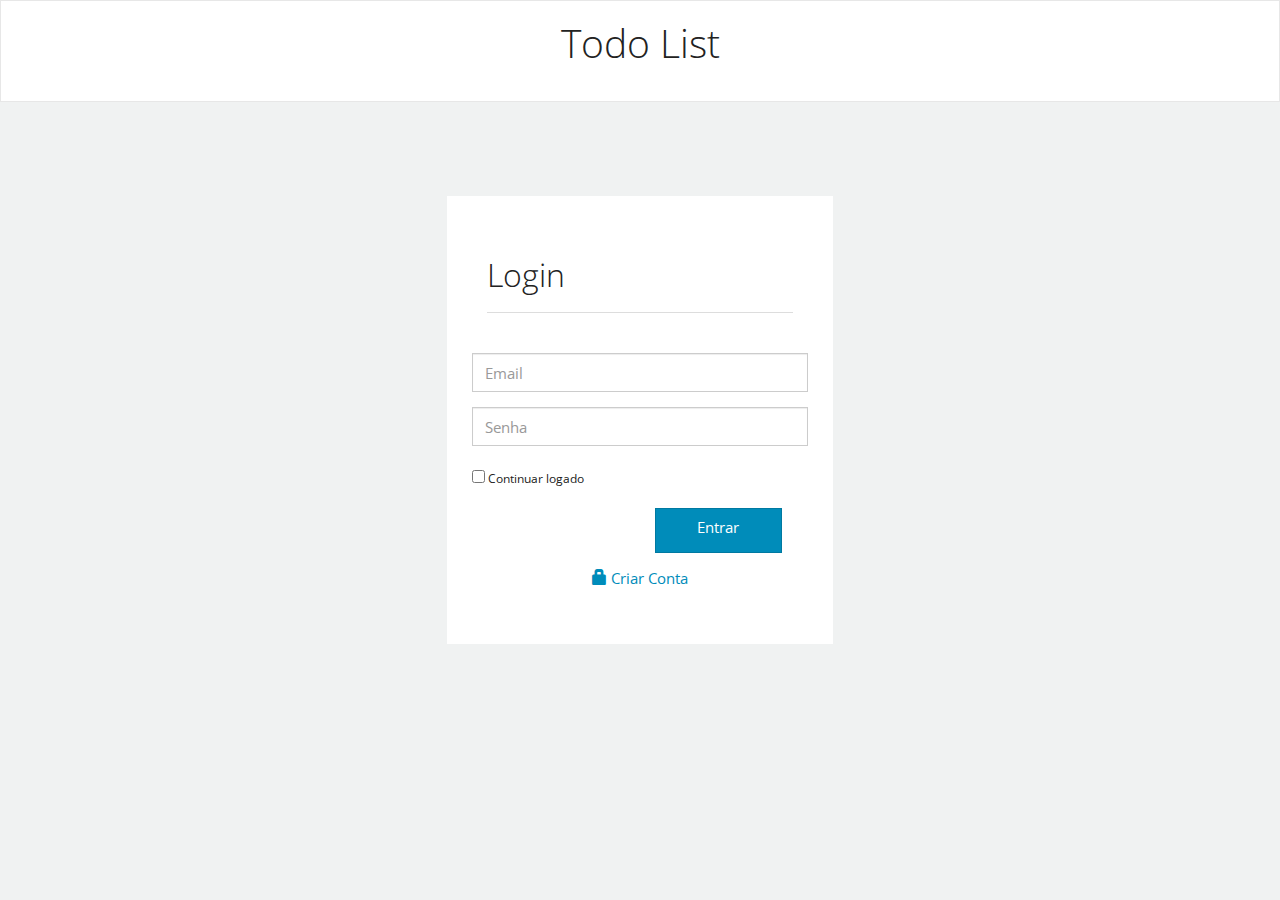
==== index.html @ 6148d464 "criado controllers, services, layots" ====
<!DOCTYPE html>
<html lang="pt-BR" ng-app="appLogin">
<head>
	<meta charset="UTF-8">
	<title>Todo List</title>
	<link rel="stylesheet" href="vendor/bootstrap/css/bootstrap.min.css">
	<link rel="stylesheet" href="vendor/bootstrap/css/yeti.min.css">
	<link rel="stylesheet" href="vendor/bootstrap/css/font-awesome.min.css">
	<link rel="stylesheet" href="resource/css/style.css">
	<link href="//maxcdn.bootstrapcdn.com/font-awesome/4.2.0/css/font-awesome.min.css" rel="stylesheet">
</head>
<body>
	<div class="navbar">
		
	  		<h1>Todo List </h1>
		
	</div>

	<div class="panel-body">
		<ng-view> </ng-view>
	</div>
	
	
	<script src="vendor/angular/angular.min.js"></script>
	<script src="vendor/angular/angular-route.min.js"></script>
	<script src="vendor/jquery-1.11.1.min.js"></script>
	<script src="vendor/bootstrap/js/bootstrap.min.js"></script>
	<script src="appLogin.js"></script>
	<script src="controller/loginCtrl.js"></script>
	<script src="controller/novoUsuarioCtrl.js"></script>
	<script src="controller/listaCtrl.js"></script>
	<script src="controller/cadastroListaCtrl.js"></script>
</body>
</html>
---- vendor/bootstrap/css/yeti.min.css ----
@import url("//fonts.googleapis.com/css?family=Open+Sans:300italic,400italic,700italic,400,300,700");/*!
 * bootswatch v3.3.1+2
 * Homepage: http://bootswatch.com
 * Copyright 2012-2014 Thomas Park
 * Licensed under MIT
 * Based on Bootstrap
*//*! normalize.css v3.0.2 | MIT License | git.io/normalize */html{font-family:sans-serif;-ms-text-size-adjust:100%;-webkit-text-size-adjust:100%}body{margin:0}article,aside,details,figcaption,figure,footer,header,hgroup,main,menu,nav,section,summary{display:block}audio,canvas,progress,video{display:inline-block;vertical-align:baseline}audio:not([controls]){display:none;height:0}[hidden],template{display:none}a{background-color:transparent}a:active,a:hover{outline:0}abbr[title]{border-bottom:1px dotted}b,strong{font-weight:bold}dfn{font-style:italic}h1{font-size:2em;margin:0.67em 0}mark{background:#ff0;color:#000}small{font-size:80%}sub,sup{font-size:75%;line-height:0;position:relative;vertical-align:baseline}sup{top:-0.5em}sub{bottom:-0.25em}img{border:0}svg:not(:root){overflow:hidden}figure{margin:1em 40px}hr{-moz-box-sizing:content-box;-webkit-box-sizing:content-box;box-sizing:content-box;height:0}pre{overflow:auto}code,kbd,pre,samp{font-family:monospace, monospace;font-size:1em}button,input,optgroup,select,textarea{color:inherit;font:inherit;margin:0}button{overflow:visible}button,select{text-transform:none}button,html input[type="button"],input[type="reset"],input[type="submit"]{-webkit-appearance:button;cursor:pointer}button[disabled],html input[disabled]{cursor:default}button::-moz-focus-inner,input::-moz-focus-inner{border:0;padding:0}input{line-height:normal}input[type="checkbox"],input[type="radio"]{-webkit-box-sizing:border-box;-moz-box-sizing:border-box;box-sizing:border-box;padding:0}input[type="number"]::-webkit-inner-spin-button,input[type="number"]::-webkit-outer-spin-button{height:auto}input[type="search"]{-webkit-appearance:textfield;-moz-box-sizing:content-box;-webkit-box-sizing:content-box;box-sizing:content-box}input[type="search"]::-webkit-search-cancel-button,input[type="search"]::-webkit-search-decoration{-webkit-appearance:none}fieldset{border:1px solid #c0c0c0;margin:0 2px;padding:0.35em 0.625em 0.75em}legend{border:0;padding:0}textarea{overflow:auto}optgroup{font-weight:bold}table{border-collapse:collapse;border-spacing:0}td,th{padding:0}/*! Source: https://github.com/h5bp/html5-boilerplate/blob/master/src/css/main.css */@media print{*,*:before,*:after{background:transparent !important;color:#000 !important;-webkit-box-shadow:none !important;box-shadow:none !important;text-shadow:none !important}a,a:visited{text-decoration:underline}a[href]:after{content:" (" attr(href) ")"}abbr[title]:after{content:" (" attr(title) ")"}a[href^="#"]:after,a[href^="javascript:"]:after{content:""}pre,blockquote{border:1px solid #999;page-break-inside:avoid}thead{display:table-header-group}tr,img{page-break-inside:avoid}img{max-width:100% !important}p,h2,h3{orphans:3;widows:3}h2,h3{page-break-after:avoid}select{background:#fff !important}.navbar{display:none}.btn>.caret,.dropup>.btn>.caret{border-top-color:#000 !important}.label{border:1px solid #000}.table{border-collapse:collapse !important}.table td,.table th{background-color:#fff !important}.table-bordered th,.table-bordered td{border:1px solid #ddd !important}}@font-face{font-family:'Glyphicons Halflings';src:url('../fonts/glyphicons-halflings-regular.eot');src:url('../fonts/glyphicons-halflings-regular.eot?#iefix') format('embedded-opentype'),url('../fonts/glyphicons-halflings-regular.woff') format('woff'),url('../fonts/glyphicons-halflings-regular.ttf') format('truetype'),url('../fonts/glyphicons-halflings-regular.svg#glyphicons_halflingsregular') format('svg')}.glyphicon{position:relative;top:1px;display:inline-block;font-family:'Glyphicons Halflings';font-style:normal;font-weight:normal;line-height:1;-webkit-font-smoothing:antialiased;-moz-osx-font-smoothing:grayscale}.glyphicon-asterisk:before{content:"\2a"}.glyphicon-plus:before{content:"\2b"}.glyphicon-euro:before,.glyphicon-eur:before{content:"\20ac"}.glyphicon-minus:before{content:"\2212"}.glyphicon-cloud:before{content:"\2601"}.glyphicon-envelope:before{content:"\2709"}.glyphicon-pencil:before{content:"\270f"}.glyphicon-glass:before{content:"\e001"}.glyphicon-music:before{content:"\e002"}.glyphicon-search:before{content:"\e003"}.glyphicon-heart:before{content:"\e005"}.glyphicon-star:before{content:"\e006"}.glyphicon-star-empty:before{content:"\e007"}.glyphicon-user:before{content:"\e008"}.glyphicon-film:before{content:"\e009"}.glyphicon-th-large:before{content:"\e010"}.glyphicon-th:before{content:"\e011"}.glyphicon-th-list:before{content:"\e012"}.glyphicon-ok:before{content:"\e013"}.glyphicon-remove:before{content:"\e014"}.glyphicon-zoom-in:before{content:"\e015"}.glyphicon-zoom-out:before{content:"\e016"}.glyphicon-off:before{content:"\e017"}.glyphicon-signal:before{content:"\e018"}.glyphicon-cog:before{content:"\e019"}.glyphicon-trash:before{content:"\e020"}.glyphicon-home:before{content:"\e021"}.glyphicon-file:before{content:"\e022"}.glyphicon-time:before{content:"\e023"}.glyphicon-road:before{content:"\e024"}.glyphicon-download-alt:before{content:"\e025"}.glyphicon-download:before{content:"\e026"}.glyphicon-upload:before{content:"\e027"}.glyphicon-inbox:before{content:"\e028"}.glyphicon-play-circle:before{content:"\e029"}.glyphicon-repeat:before{content:"\e030"}.glyphicon-refresh:before{content:"\e031"}.glyphicon-list-alt:before{content:"\e032"}.glyphicon-lock:before{content:"\e033"}.glyphicon-flag:before{content:"\e034"}.glyphicon-headphones:before{content:"\e035"}.glyphicon-volume-off:before{content:"\e036"}.glyphicon-volume-down:before{content:"\e037"}.glyphicon-volume-up:before{content:"\e038"}.glyphicon-qrcode:before{content:"\e039"}.glyphicon-barcode:before{content:"\e040"}.glyphicon-tag:before{content:"\e041"}.glyphicon-tags:before{content:"\e042"}.glyphicon-book:before{content:"\e043"}.glyphicon-bookmark:before{content:"\e044"}.glyphicon-print:before{content:"\e045"}.glyphicon-camera:before{content:"\e046"}.glyphicon-font:before{content:"\e047"}.glyphicon-bold:before{content:"\e048"}.glyphicon-italic:before{content:"\e049"}.glyphicon-text-height:before{content:"\e050"}.glyphicon-text-width:before{content:"\e051"}.glyphicon-align-left:before{content:"\e052"}.glyphicon-align-center:before{content:"\e053"}.glyphicon-align-right:before{content:"\e054"}.glyphicon-align-justify:before{content:"\e055"}.glyphicon-list:before{content:"\e056"}.glyphicon-indent-left:before{content:"\e057"}.glyphicon-indent-right:before{content:"\e058"}.glyphicon-facetime-video:before{content:"\e059"}.glyphicon-picture:before{content:"\e060"}.glyphicon-map-marker:before{content:"\e062"}.glyphicon-adjust:before{content:"\e063"}.glyphicon-tint:before{content:"\e064"}.glyphicon-edit:before{content:"\e065"}.glyphicon-share:before{content:"\e066"}.glyphicon-check:before{content:"\e067"}.glyphicon-move:before{content:"\e068"}.glyphicon-step-backward:before{content:"\e069"}.glyphicon-fast-backward:before{content:"\e070"}.glyphicon-backward:before{content:"\e071"}.glyphicon-play:before{content:"\e072"}.glyphicon-pause:before{content:"\e073"}.glyphicon-stop:before{content:"\e074"}.glyphicon-forward:before{content:"\e075"}.glyphicon-fast-forward:before{content:"\e076"}.glyphicon-step-forward:before{content:"\e077"}.glyphicon-eject:before{content:"\e078"}.glyphicon-chevron-left:before{content:"\e079"}.glyphicon-chevron-right:before{content:"\e080"}.glyphicon-plus-sign:before{content:"\e081"}.glyphicon-minus-sign:before{content:"\e082"}.glyphicon-remove-sign:before{content:"\e083"}.glyphicon-ok-sign:before{content:"\e084"}.glyphicon-question-sign:before{content:"\e085"}.glyphicon-info-sign:before{content:"\e086"}.glyphicon-screenshot:before{content:"\e087"}.glyphicon-remove-circle:before{content:"\e088"}.glyphicon-ok-circle:before{content:"\e089"}.glyphicon-ban-circle:before{content:"\e090"}.glyphicon-arrow-left:before{content:"\e091"}.glyphicon-arrow-right:before{content:"\e092"}.glyphicon-arrow-up:before{content:"\e093"}.glyphicon-arrow-down:before{content:"\e094"}.glyphicon-share-alt:before{content:"\e095"}.glyphicon-resize-full:before{content:"\e096"}.glyphicon-resize-small:before{content:"\e097"}.glyphicon-exclamation-sign:before{content:"\e101"}.glyphicon-gift:before{content:"\e102"}.glyphicon-leaf:before{content:"\e103"}.glyphicon-fire:before{content:"\e104"}.glyphicon-eye-open:before{content:"\e105"}.glyphicon-eye-close:before{content:"\e106"}.glyphicon-warning-sign:before{content:"\e107"}.glyphicon-plane:before{content:"\e108"}.glyphicon-calendar:before{content:"\e109"}.glyphicon-random:before{content:"\e110"}.glyphicon-comment:before{content:"\e111"}.glyphicon-magnet:before{content:"\e112"}.glyphicon-chevron-up:before{content:"\e113"}.glyphicon-chevron-down:before{content:"\e114"}.glyphicon-retweet:before{content:"\e115"}.glyphicon-shopping-cart:before{content:"\e116"}.glyphicon-folder-close:before{content:"\e117"}.glyphicon-folder-open:before{content:"\e118"}.glyphicon-resize-vertical:before{content:"\e119"}.glyphicon-resize-horizontal:before{content:"\e120"}.glyphicon-hdd:before{content:"\e121"}.glyphicon-bullhorn:before{content:"\e122"}.glyphicon-bell:before{content:"\e123"}.glyphicon-certificate:before{content:"\e124"}.glyphicon-thumbs-up:before{content:"\e125"}.glyphicon-thumbs-down:before{content:"\e126"}.glyphicon-hand-right:before{content:"\e127"}.glyphicon-hand-left:before{content:"\e128"}.glyphicon-hand-up:before{content:"\e129"}.glyphicon-hand-down:before{content:"\e130"}.glyphicon-circle-arrow-right:before{content:"\e131"}.glyphicon-circle-arrow-left:before{content:"\e132"}.glyphicon-circle-arrow-up:before{content:"\e133"}.glyphicon-circle-arrow-down:before{content:"\e134"}.glyphicon-globe:before{content:"\e135"}.glyphicon-wrench:before{content:"\e136"}.glyphicon-tasks:before{content:"\e137"}.glyphicon-filter:before{content:"\e138"}.glyphicon-briefcase:before{content:"\e139"}.glyphicon-fullscreen:before{content:"\e140"}.glyphicon-dashboard:before{content:"\e141"}.glyphicon-paperclip:before{content:"\e142"}.glyphicon-heart-empty:before{content:"\e143"}.glyphicon-link:before{content:"\e144"}.glyphicon-phone:before{content:"\e145"}.glyphicon-pushpin:before{content:"\e146"}.glyphicon-usd:before{content:"\e148"}.glyphicon-gbp:before{content:"\e149"}.glyphicon-sort:before{content:"\e150"}.glyphicon-sort-by-alphabet:before{content:"\e151"}.glyphicon-sort-by-alphabet-alt:before{content:"\e152"}.glyphicon-sort-by-order:before{content:"\e153"}.glyphicon-sort-by-order-alt:before{content:"\e154"}.glyphicon-sort-by-attributes:before{content:"\e155"}.glyphicon-sort-by-attributes-alt:before{content:"\e156"}.glyphicon-unchecked:before{content:"\e157"}.glyphicon-expand:before{content:"\e158"}.glyphicon-collapse-down:before{content:"\e159"}.glyphicon-collapse-up:before{content:"\e160"}.glyphicon-log-in:before{content:"\e161"}.glyphicon-flash:before{content:"\e162"}.glyphicon-log-out:before{content:"\e163"}.glyphicon-new-window:before{content:"\e164"}.glyphicon-record:before{content:"\e165"}.glyphicon-save:before{content:"\e166"}.glyphicon-open:before{content:"\e167"}.glyphicon-saved:before{content:"\e168"}.glyphicon-import:before{content:"\e169"}.glyphicon-export:before{content:"\e170"}.glyphicon-send:before{content:"\e171"}.glyphicon-floppy-disk:before{content:"\e172"}.glyphicon-floppy-saved:before{content:"\e173"}.glyphicon-floppy-remove:before{content:"\e174"}.glyphicon-floppy-save:before{content:"\e175"}.glyphicon-floppy-open:before{content:"\e176"}.glyphicon-credit-card:before{content:"\e177"}.glyphicon-transfer:before{content:"\e178"}.glyphicon-cutlery:before{content:"\e179"}.glyphicon-header:before{content:"\e180"}.glyphicon-compressed:before{content:"\e181"}.glyphicon-earphone:before{content:"\e182"}.glyphicon-phone-alt:before{content:"\e183"}.glyphicon-tower:before{content:"\e184"}.glyphicon-stats:before{content:"\e185"}.glyphicon-sd-video:before{content:"\e186"}.glyphicon-hd-video:before{content:"\e187"}.glyphicon-subtitles:before{content:"\e188"}.glyphicon-sound-stereo:before{content:"\e189"}.glyphicon-sound-dolby:before{content:"\e190"}.glyphicon-sound-5-1:before{content:"\e191"}.glyphicon-sound-6-1:before{content:"\e192"}.glyphicon-sound-7-1:before{content:"\e193"}.glyphicon-copyright-mark:before{content:"\e194"}.glyphicon-registration-mark:before{content:"\e195"}.glyphicon-cloud-download:before{content:"\e197"}.glyphicon-cloud-upload:before{content:"\e198"}.glyphicon-tree-conifer:before{content:"\e199"}.glyphicon-tree-deciduous:before{content:"\e200"}*{-webkit-box-sizing:border-box;-moz-box-sizing:border-box;box-sizing:border-box}*:before,*:after{-webkit-box-sizing:border-box;-moz-box-sizing:border-box;box-sizing:border-box}html{font-size:10px;-webkit-tap-highlight-color:rgba(0,0,0,0)}body{font-family:"Open Sans","Helvetica Neue",Helvetica,Arial,sans-serif;font-size:15px;line-height:1.4;color:#222222;background-color:#ffffff}input,button,select,textarea{font-family:inherit;font-size:inherit;line-height:inherit}a{color:#008cba;text-decoration:none}a:hover,a:focus{color:#00526e;text-decoration:underline}a:focus{outline:thin dotted;outline:5px auto -webkit-focus-ring-color;outline-offset:-2px}figure{margin:0}img{vertical-align:middle}.img-responsive,.thumbnail>img,.thumbnail a>img,.carousel-inner>.item>img,.carousel-inner>.item>a>img{display:block;max-width:100%;height:auto}.img-rounded{border-radius:0}.img-thumbnail{padding:4px;line-height:1.4;background-color:#ffffff;border:1px solid #dddddd;border-radius:0;-webkit-transition:all .2s ease-in-out;-o-transition:all .2s ease-in-out;transition:all .2s ease-in-out;display:inline-block;max-width:100%;height:auto}.img-circle{border-radius:50%}hr{margin-top:21px;margin-bottom:21px;border:0;border-top:1px solid #dddddd}.sr-only{position:absolute;width:1px;height:1px;margin:-1px;padding:0;overflow:hidden;clip:rect(0, 0, 0, 0);border:0}.sr-only-focusable:active,.sr-only-focusable:focus{position:static;width:auto;height:auto;margin:0;overflow:visible;clip:auto}h1,h2,h3,h4,h5,h6,.h1,.h2,.h3,.h4,.h5,.h6{font-family:"Open Sans","Helvetica Neue",Helvetica,Arial,sans-serif;font-weight:300;line-height:1.1;color:inherit}h1 small,h2 small,h3 small,h4 small,h5 small,h6 small,.h1 small,.h2 small,.h3 small,.h4 small,.h5 small,.h6 small,h1 .small,h2 .small,h3 .small,h4 .small,h5 .small,h6 .small,.h1 .small,.h2 .small,.h3 .small,.h4 .small,.h5 .small,.h6 .small{font-weight:normal;line-height:1;color:#999999}h1,.h1,h2,.h2,h3,.h3{margin-top:21px;margin-bottom:10.5px}h1 small,.h1 small,h2 small,.h2 small,h3 small,.h3 small,h1 .small,.h1 .small,h2 .small,.h2 .small,h3 .small,.h3 .small{font-size:65%}h4,.h4,h5,.h5,h6,.h6{margin-top:10.5px;margin-bottom:10.5px}h4 small,.h4 small,h5 small,.h5 small,h6 small,.h6 small,h4 .small,.h4 .small,h5 .small,.h5 .small,h6 .small,.h6 .small{font-size:75%}h1,.h1{font-size:39px}h2,.h2{font-size:32px}h3,.h3{font-size:26px}h4,.h4{font-size:19px}h5,.h5{font-size:15px}h6,.h6{font-size:13px}p{margin:0 0 10.5px}.lead{margin-bottom:21px;font-size:17px;font-weight:300;line-height:1.4}@media (min-width:768px){.lead{font-size:22.5px}}small,.small{font-size:80%}mark,.mark{background-color:#fcf8e3;padding:.2em}.text-left{text-align:left}.text-right{text-align:right}.text-center{text-align:center}.text-justify{text-align:justify}.text-nowrap{white-space:nowrap}.text-lowercase{text-transform:lowercase}.text-uppercase{text-transform:uppercase}.text-capitalize{text-transform:capitalize}.text-muted{color:#999999}.text-primary{color:#008cba}a.text-primary:hover{color:#006687}.text-success{color:#43ac6a}a.text-success:hover{color:#358753}.text-info{color:#5bc0de}a.text-info:hover{color:#31b0d5}.text-warning{color:#e99002}a.text-warning:hover{color:#b67102}.text-danger{color:#f04124}a.text-danger:hover{color:#d32a0e}.bg-primary{color:#fff;background-color:#008cba}a.bg-primary:hover{background-color:#006687}.bg-success{background-color:#dff0d8}a.bg-success:hover{background-color:#c1e2b3}.bg-info{background-color:#d9edf7}a.bg-info:hover{background-color:#afd9ee}.bg-warning{background-color:#fcf8e3}a.bg-warning:hover{background-color:#f7ecb5}.bg-danger{background-color:#f2dede}a.bg-danger:hover{background-color:#e4b9b9}.page-header{padding-bottom:9.5px;margin:42px 0 21px;border-bottom:1px solid #dddddd}ul,ol{margin-top:0;margin-bottom:10.5px}ul ul,ol ul,ul ol,ol ol{margin-bottom:0}.list-unstyled{padding-left:0;list-style:none}.list-inline{padding-left:0;list-style:none;margin-left:-5px}.list-inline>li{display:inline-block;padding-left:5px;padding-right:5px}dl{margin-top:0;margin-bottom:21px}dt,dd{line-height:1.4}dt{font-weight:bold}dd{margin-left:0}@media (min-width:768px){.dl-horizontal dt{float:left;width:160px;clear:left;text-align:right;overflow:hidden;text-overflow:ellipsis;white-space:nowrap}.dl-horizontal dd{margin-left:180px}}abbr[title],abbr[data-original-title]{cursor:help;border-bottom:1px dotted #999999}.initialism{font-size:90%;text-transform:uppercase}blockquote{padding:10.5px 21px;margin:0 0 21px;font-size:18.75px;border-left:5px solid #dddddd}blockquote p:last-child,blockquote ul:last-child,blockquote ol:last-child{margin-bottom:0}blockquote footer,blockquote small,blockquote .small{display:block;font-size:80%;line-height:1.4;color:#6f6f6f}blockquote footer:before,blockquote small:before,blockquote .small:before{content:'\2014 \00A0'}.blockquote-reverse,blockquote.pull-right{padding-right:15px;padding-left:0;border-right:5px solid #dddddd;border-left:0;text-align:right}.blockquote-reverse footer:before,blockquote.pull-right footer:before,.blockquote-reverse small:before,blockquote.pull-right small:before,.blockquote-reverse .small:before,blockquote.pull-right .small:before{content:''}.blockquote-reverse footer:after,blockquote.pull-right footer:after,.blockquote-reverse small:after,blockquote.pull-right small:after,.blockquote-reverse .small:after,blockquote.pull-right .small:after{content:'\00A0 \2014'}address{margin-bottom:21px;font-style:normal;line-height:1.4}code,kbd,pre,samp{font-family:Menlo,Monaco,Consolas,"Courier New",monospace}code{padding:2px 4px;font-size:90%;color:#c7254e;background-color:#f9f2f4;border-radius:0}kbd{padding:2px 4px;font-size:90%;color:#ffffff;background-color:#333333;border-radius:0;-webkit-box-shadow:inset 0 -1px 0 rgba(0,0,0,0.25);box-shadow:inset 0 -1px 0 rgba(0,0,0,0.25)}kbd kbd{padding:0;font-size:100%;font-weight:bold;-webkit-box-shadow:none;box-shadow:none}pre{display:block;padding:10px;margin:0 0 10.5px;font-size:14px;line-height:1.4;word-break:break-all;word-wrap:break-word;color:#333333;background-color:#f5f5f5;border:1px solid #cccccc;border-radius:0}pre code{padding:0;font-size:inherit;color:inherit;white-space:pre-wrap;background-color:transparent;border-radius:0}.pre-scrollable{max-height:340px;overflow-y:scroll}.container{margin-right:auto;margin-left:auto;padding-left:15px;padding-right:15px}@media (min-width:768px){.container{width:750px}}@media (min-width:992px){.container{width:970px}}@media (min-width:1200px){.container{width:1170px}}.container-fluid{margin-right:auto;margin-left:auto;padding-left:15px;padding-right:15px}.row{margin-left:-15px;margin-right:-15px}.col-xs-1,.col-sm-1,.col-md-1,.col-lg-1,.col-xs-2,.col-sm-2,.col-md-2,.col-lg-2,.col-xs-3,.col-sm-3,.col-md-3,.col-lg-3,.col-xs-4,.col-sm-4,.col-md-4,.col-lg-4,.col-xs-5,.col-sm-5,.col-md-5,.col-lg-5,.col-xs-6,.col-sm-6,.col-md-6,.col-lg-6,.col-xs-7,.col-sm-7,.col-md-7,.col-lg-7,.col-xs-8,.col-sm-8,.col-md-8,.col-lg-8,.col-xs-9,.col-sm-9,.col-md-9,.col-lg-9,.col-xs-10,.col-sm-10,.col-md-10,.col-lg-10,.col-xs-11,.col-sm-11,.col-md-11,.col-lg-11,.col-xs-12,.col-sm-12,.col-md-12,.col-lg-12{position:relative;min-height:1px;padding-left:15px;padding-right:15px}.col-xs-1,.col-xs-2,.col-xs-3,.col-xs-4,.col-xs-5,.col-xs-6,.col-xs-7,.col-xs-8,.col-xs-9,.col-xs-10,.col-xs-11,.col-xs-12{float:left}.col-xs-12{width:100%}.col-xs-11{width:91.66666667%}.col-xs-10{width:83.33333333%}.col-xs-9{width:75%}.col-xs-8{width:66.66666667%}.col-xs-7{width:58.33333333%}.col-xs-6{width:50%}.col-xs-5{width:41.66666667%}.col-xs-4{width:33.33333333%}.col-xs-3{width:25%}.col-xs-2{width:16.66666667%}.col-xs-1{width:8.33333333%}.col-xs-pull-12{right:100%}.col-xs-pull-11{right:91.66666667%}.col-xs-pull-10{right:83.33333333%}.col-xs-pull-9{right:75%}.col-xs-pull-8{right:66.66666667%}.col-xs-pull-7{right:58.33333333%}.col-xs-pull-6{right:50%}.col-xs-pull-5{right:41.66666667%}.col-xs-pull-4{right:33.33333333%}.col-xs-pull-3{right:25%}.col-xs-pull-2{right:16.66666667%}.col-xs-pull-1{right:8.33333333%}.col-xs-pull-0{right:auto}.col-xs-push-12{left:100%}.col-xs-push-11{left:91.66666667%}.col-xs-push-10{left:83.33333333%}.col-xs-push-9{left:75%}.col-xs-push-8{left:66.66666667%}.col-xs-push-7{left:58.33333333%}.col-xs-push-6{left:50%}.col-xs-push-5{left:41.66666667%}.col-xs-push-4{left:33.33333333%}.col-xs-push-3{left:25%}.col-xs-push-2{left:16.66666667%}.col-xs-push-1{left:8.33333333%}.col-xs-push-0{left:auto}.col-xs-offset-12{margin-left:100%}.col-xs-offset-11{margin-left:91.66666667%}.col-xs-offset-10{margin-left:83.33333333%}.col-xs-offset-9{margin-left:75%}.col-xs-offset-8{margin-left:66.66666667%}.col-xs-offset-7{margin-left:58.33333333%}.col-xs-offset-6{margin-left:50%}.col-xs-offset-5{margin-left:41.66666667%}.col-xs-offset-4{margin-left:33.33333333%}.col-xs-offset-3{margin-left:25%}.col-xs-offset-2{margin-left:16.66666667%}.col-xs-offset-1{margin-left:8.33333333%}.col-xs-offset-0{margin-left:0%}@media (min-width:768px){.col-sm-1,.col-sm-2,.col-sm-3,.col-sm-4,.col-sm-5,.col-sm-6,.col-sm-7,.col-sm-8,.col-sm-9,.col-sm-10,.col-sm-11,.col-sm-12{float:left}.col-sm-12{width:100%}.col-sm-11{width:91.66666667%}.col-sm-10{width:83.33333333%}.col-sm-9{width:75%}.col-sm-8{width:66.66666667%}.col-sm-7{width:58.33333333%}.col-sm-6{width:50%}.col-sm-5{width:41.66666667%}.col-sm-4{width:33.33333333%}.col-sm-3{width:25%}.col-sm-2{width:16.66666667%}.col-sm-1{width:8.33333333%}.col-sm-pull-12{right:100%}.col-sm-pull-11{right:91.66666667%}.col-sm-pull-10{right:83.33333333%}.col-sm-pull-9{right:75%}.col-sm-pull-8{right:66.66666667%}.col-sm-pull-7{right:58.33333333%}.col-sm-pull-6{right:50%}.col-sm-pull-5{right:41.66666667%}.col-sm-pull-4{right:33.33333333%}.col-sm-pull-3{right:25%}.col-sm-pull-2{right:16.66666667%}.col-sm-pull-1{right:8.33333333%}.col-sm-pull-0{right:auto}.col-sm-push-12{left:100%}.col-sm-push-11{left:91.66666667%}.col-sm-push-10{left:83.33333333%}.col-sm-push-9{left:75%}.col-sm-push-8{left:66.66666667%}.col-sm-push-7{left:58.33333333%}.col-sm-push-6{left:50%}.col-sm-push-5{left:41.66666667%}.col-sm-push-4{left:33.33333333%}.col-sm-push-3{left:25%}.col-sm-push-2{left:16.66666667%}.col-sm-push-1{left:8.33333333%}.col-sm-push-0{left:auto}.col-sm-offset-12{margin-left:100%}.col-sm-offset-11{margin-left:91.66666667%}.col-sm-offset-10{margin-left:83.33333333%}.col-sm-offset-9{margin-left:75%}.col-sm-offset-8{margin-left:66.66666667%}.col-sm-offset-7{margin-left:58.33333333%}.col-sm-offset-6{margin-left:50%}.col-sm-offset-5{margin-left:41.66666667%}.col-sm-offset-4{margin-left:33.33333333%}.col-sm-offset-3{margin-left:25%}.col-sm-offset-2{margin-left:16.66666667%}.col-sm-offset-1{margin-left:8.33333333%}.col-sm-offset-0{margin-left:0%}}@media (min-width:992px){.col-md-1,.col-md-2,.col-md-3,.col-md-4,.col-md-5,.col-md-6,.col-md-7,.col-md-8,.col-md-9,.col-md-10,.col-md-11,.col-md-12{float:left}.col-md-12{width:100%}.col-md-11{width:91.66666667%}.col-md-10{width:83.33333333%}.col-md-9{width:75%}.col-md-8{width:66.66666667%}.col-md-7{width:58.33333333%}.col-md-6{width:50%}.col-md-5{width:41.66666667%}.col-md-4{width:33.33333333%}.col-md-3{width:25%}.col-md-2{width:16.66666667%}.col-md-1{width:8.33333333%}.col-md-pull-12{right:100%}.col-md-pull-11{right:91.66666667%}.col-md-pull-10{right:83.33333333%}.col-md-pull-9{right:75%}.col-md-pull-8{right:66.66666667%}.col-md-pull-7{right:58.33333333%}.col-md-pull-6{right:50%}.col-md-pull-5{right:41.66666667%}.col-md-pull-4{right:33.33333333%}.col-md-pull-3{right:25%}.col-md-pull-2{right:16.66666667%}.col-md-pull-1{right:8.33333333%}.col-md-pull-0{right:auto}.col-md-push-12{left:100%}.col-md-push-11{left:91.66666667%}.col-md-push-10{left:83.33333333%}.col-md-push-9{left:75%}.col-md-push-8{left:66.66666667%}.col-md-push-7{left:58.33333333%}.col-md-push-6{left:50%}.col-md-push-5{left:41.66666667%}.col-md-push-4{left:33.33333333%}.col-md-push-3{left:25%}.col-md-push-2{left:16.66666667%}.col-md-push-1{left:8.33333333%}.col-md-push-0{left:auto}.col-md-offset-12{margin-left:100%}.col-md-offset-11{margin-left:91.66666667%}.col-md-offset-10{margin-left:83.33333333%}.col-md-offset-9{margin-left:75%}.col-md-offset-8{margin-left:66.66666667%}.col-md-offset-7{margin-left:58.33333333%}.col-md-offset-6{margin-left:50%}.col-md-offset-5{margin-left:41.66666667%}.col-md-offset-4{margin-left:33.33333333%}.col-md-offset-3{margin-left:25%}.col-md-offset-2{margin-left:16.66666667%}.col-md-offset-1{margin-left:8.33333333%}.col-md-offset-0{margin-left:0%}}@media (min-width:1200px){.col-lg-1,.col-lg-2,.col-lg-3,.col-lg-4,.col-lg-5,.col-lg-6,.col-lg-7,.col-lg-8,.col-lg-9,.col-lg-10,.col-lg-11,.col-lg-12{float:left}.col-lg-12{width:100%}.col-lg-11{width:91.66666667%}.col-lg-10{width:83.33333333%}.col-lg-9{width:75%}.col-lg-8{width:66.66666667%}.col-lg-7{width:58.33333333%}.col-lg-6{width:50%}.col-lg-5{width:41.66666667%}.col-lg-4{width:33.33333333%}.col-lg-3{width:25%}.col-lg-2{width:16.66666667%}.col-lg-1{width:8.33333333%}.col-lg-pull-12{right:100%}.col-lg-pull-11{right:91.66666667%}.col-lg-pull-10{right:83.33333333%}.col-lg-pull-9{right:75%}.col-lg-pull-8{right:66.66666667%}.col-lg-pull-7{right:58.33333333%}.col-lg-pull-6{right:50%}.col-lg-pull-5{right:41.66666667%}.col-lg-pull-4{right:33.33333333%}.col-lg-pull-3{right:25%}.col-lg-pull-2{right:16.66666667%}.col-lg-pull-1{right:8.33333333%}.col-lg-pull-0{right:auto}.col-lg-push-12{left:100%}.col-lg-push-11{left:91.66666667%}.col-lg-push-10{left:83.33333333%}.col-lg-push-9{left:75%}.col-lg-push-8{left:66.66666667%}.col-lg-push-7{left:58.33333333%}.col-lg-push-6{left:50%}.col-lg-push-5{left:41.66666667%}.col-lg-push-4{left:33.33333333%}.col-lg-push-3{left:25%}.col-lg-push-2{left:16.66666667%}.col-lg-push-1{left:8.33333333%}.col-lg-push-0{left:auto}.col-lg-offset-12{margin-left:100%}.col-lg-offset-11{margin-left:91.66666667%}.col-lg-offset-10{margin-left:83.33333333%}.col-lg-offset-9{margin-left:75%}.col-lg-offset-8{margin-left:66.66666667%}.col-lg-offset-7{margin-left:58.33333333%}.col-lg-offset-6{margin-left:50%}.col-lg-offset-5{margin-left:41.66666667%}.col-lg-offset-4{margin-left:33.33333333%}.col-lg-offset-3{margin-left:25%}.col-lg-offset-2{margin-left:16.66666667%}.col-lg-offset-1{margin-left:8.33333333%}.col-lg-offset-0{margin-left:0%}}table{background-color:transparent}caption{padding-top:8px;padding-bottom:8px;color:#999999;text-align:left}th{text-align:left}.table{width:100%;max-width:100%;margin-bottom:21px}.table>thead>tr>th,.table>tbody>tr>th,.table>tfoot>tr>th,.table>thead>tr>td,.table>tbody>tr>td,.table>tfoot>tr>td{padding:8px;line-height:1.4;vertical-align:top;border-top:1px solid #dddddd}.table>thead>tr>th{vertical-align:bottom;border-bottom:2px solid #dddddd}.table>caption+thead>tr:first-child>th,.table>colgroup+thead>tr:first-child>th,.table>thead:first-child>tr:first-child>th,.table>caption+thead>tr:first-child>td,.table>colgroup+thead>tr:first-child>td,.table>thead:first-child>tr:first-child>td{border-top:0}.table>tbody+tbody{border-top:2px solid #dddddd}.table .table{background-color:#ffffff}.table-condensed>thead>tr>th,.table-condensed>tbody>tr>th,.table-condensed>tfoot>tr>th,.table-condensed>thead>tr>td,.table-condensed>tbody>tr>td,.table-condensed>tfoot>tr>td{padding:5px}.table-bordered{border:1px solid #dddddd}.table-bordered>thead>tr>th,.table-bordered>tbody>tr>th,.table-bordered>tfoot>tr>th,.table-bordered>thead>tr>td,.table-bordered>tbody>tr>td,.table-bordered>tfoot>tr>td{border:1px solid #dddddd}.table-bordered>thead>tr>th,.table-bordered>thead>tr>td{border-bottom-width:2px}.table-striped>tbody>tr:nth-child(odd){background-color:#f9f9f9}.table-hover>tbody>tr:hover{background-color:#f5f5f5}table col[class*="col-"]{position:static;float:none;display:table-column}table td[class*="col-"],table th[class*="col-"]{position:static;float:none;display:table-cell}.table>thead>tr>td.active,.table>tbody>tr>td.active,.table>tfoot>tr>td.active,.table>thead>tr>th.active,.table>tbody>tr>th.active,.table>tfoot>tr>th.active,.table>thead>tr.active>td,.table>tbody>tr.active>td,.table>tfoot>tr.active>td,.table>thead>tr.active>th,.table>tbody>tr.active>th,.table>tfoot>tr.active>th{background-color:#f5f5f5}.table-hover>tbody>tr>td.active:hover,.table-hover>tbody>tr>th.active:hover,.table-hover>tbody>tr.active:hover>td,.table-hover>tbody>tr:hover>.active,.table-hover>tbody>tr.active:hover>th{background-color:#e8e8e8}.table>thead>tr>td.success,.table>tbody>tr>td.success,.table>tfoot>tr>td.success,.table>thead>tr>th.success,.table>tbody>tr>th.success,.table>tfoot>tr>th.success,.table>thead>tr.success>td,.table>tbody>tr.success>td,.table>tfoot>tr.success>td,.table>thead>tr.success>th,.table>tbody>tr.success>th,.table>tfoot>tr.success>th{background-color:#dff0d8}.table-hover>tbody>tr>td.success:hover,.table-hover>tbody>tr>th.success:hover,.table-hover>tbody>tr.success:hover>td,.table-hover>tbody>tr:hover>.success,.table-hover>tbody>tr.success:hover>th{background-color:#d0e9c6}.table>thead>tr>td.info,.table>tbody>tr>td.info,.table>tfoot>tr>td.info,.table>thead>tr>th.info,.table>tbody>tr>th.info,.table>tfoot>tr>th.info,.table>thead>tr.info>td,.table>tbody>tr.info>td,.table>tfoot>tr.info>td,.table>thead>tr.info>th,.table>tbody>tr.info>th,.table>tfoot>tr.info>th{background-color:#d9edf7}.table-hover>tbody>tr>td.info:hover,.table-hover>tbody>tr>th.info:hover,.table-hover>tbody>tr.info:hover>td,.table-hover>tbody>tr:hover>.info,.table-hover>tbody>tr.info:hover>th{background-color:#c4e3f3}.table>thead>tr>td.warning,.table>tbody>tr>td.warning,.table>tfoot>tr>td.warning,.table>thead>tr>th.warning,.table>tbody>tr>th.warning,.table>tfoot>tr>th.warning,.table>thead>tr.warning>td,.table>tbody>tr.warning>td,.table>tfoot>tr.warning>td,.table>thead>tr.warning>th,.table>tbody>tr.warning>th,.table>tfoot>tr.warning>th{background-color:#fcf8e3}.table-hover>tbody>tr>td.warning:hover,.table-hover>tbody>tr>th.warning:hover,.table-hover>tbody>tr.warning:hover>td,.table-hover>tbody>tr:hover>.warning,.table-hover>tbody>tr.warning:hover>th{background-color:#faf2cc}.table>thead>tr>td.danger,.table>tbody>tr>td.danger,.table>tfoot>tr>td.danger,.table>thead>tr>th.danger,.table>tbody>tr>th.danger,.table>tfoot>tr>th.danger,.table>thead>tr.danger>td,.table>tbody>tr.danger>td,.table>tfoot>tr.danger>td,.table>thead>tr.danger>th,.table>tbody>tr.danger>th,.table>tfoot>tr.danger>th{background-color:#f2dede}.table-hover>tbody>tr>td.danger:hover,.table-hover>tbody>tr>th.danger:hover,.table-hover>tbody>tr.danger:hover>td,.table-hover>tbody>tr:hover>.danger,.table-hover>tbody>tr.danger:hover>th{background-color:#ebcccc}.table-responsive{overflow-x:auto;min-height:0.01%}@media screen and (max-width:767px){.table-responsive{width:100%;margin-bottom:15.75px;overflow-y:hidden;-ms-overflow-style:-ms-autohiding-scrollbar;border:1px solid #dddddd}.table-responsive>.table{margin-bottom:0}.table-responsive>.table>thead>tr>th,.table-responsive>.table>tbody>tr>th,.table-responsive>.table>tfoot>tr>th,.table-responsive>.table>thead>tr>td,.table-responsive>.table>tbody>tr>td,.table-responsive>.table>tfoot>tr>td{white-space:nowrap}.table-responsive>.table-bordered{border:0}.table-responsive>.table-bordered>thead>tr>th:first-child,.table-responsive>.table-bordered>tbody>tr>th:first-child,.table-responsive>.table-bordered>tfoot>tr>th:first-child,.table-responsive>.table-bordered>thead>tr>td:first-child,.table-responsive>.table-bordered>tbody>tr>td:first-child,.table-responsive>.table-bordered>tfoot>tr>td:first-child{border-left:0}.table-responsive>.table-bordered>thead>tr>th:last-child,.table-responsive>.table-bordered>tbody>tr>th:last-child,.table-responsive>.table-bordered>tfoot>tr>th:last-child,.table-responsive>.table-bordered>thead>tr>td:last-child,.table-responsive>.table-bordered>tbody>tr>td:last-child,.table-responsive>.table-bordered>tfoot>tr>td:last-child{border-right:0}.table-responsive>.table-bordered>tbody>tr:last-child>th,.table-responsive>.table-bordered>tfoot>tr:last-child>th,.table-responsive>.table-bordered>tbody>tr:last-child>td,.table-responsive>.table-bordered>tfoot>tr:last-child>td{border-bottom:0}}fieldset{padding:0;margin:0;border:0;min-width:0}legend{display:block;width:100%;padding:0;margin-bottom:21px;font-size:22.5px;line-height:inherit;color:#333333;border:0;border-bottom:1px solid #e5e5e5}label{display:inline-block;max-width:100%;margin-bottom:5px;font-weight:bold}input[type="search"]{-webkit-box-sizing:border-box;-moz-box-sizing:border-box;box-sizing:border-box}input[type="radio"],input[type="checkbox"]{margin:4px 0 0;margin-top:1px \9;line-height:normal}input[type="file"]{display:block}input[type="range"]{display:block;width:100%}select[multiple],select[size]{height:auto}input[type="file"]:focus,input[type="radio"]:focus,input[type="checkbox"]:focus{outline:thin dotted;outline:5px auto -webkit-focus-ring-color;outline-offset:-2px}output{display:block;padding-top:9px;font-size:15px;line-height:1.4;color:#6f6f6f}.form-control{display:block;width:100%;height:39px;padding:8px 12px;font-size:15px;line-height:1.4;color:#6f6f6f;background-color:#ffffff;background-image:none;border:1px solid #cccccc;border-radius:0;-webkit-box-shadow:inset 0 1px 1px rgba(0,0,0,0.075);box-shadow:inset 0 1px 1px rgba(0,0,0,0.075);-webkit-transition:border-color ease-in-out .15s,-webkit-box-shadow ease-in-out .15s;-o-transition:border-color ease-in-out .15s,box-shadow ease-in-out .15s;transition:border-color ease-in-out .15s,box-shadow ease-in-out .15s}.form-control:focus{border-color:#66afe9;outline:0;-webkit-box-shadow:inset 0 1px 1px rgba(0,0,0,0.075),0 0 8px rgba(102,175,233,0.6);box-shadow:inset 0 1px 1px rgba(0,0,0,0.075),0 0 8px rgba(102,175,233,0.6)}.form-control::-moz-placeholder{color:#999999;opacity:1}.form-control:-ms-input-placeholder{color:#999999}.form-control::-webkit-input-placeholder{color:#999999}.form-control[disabled],.form-control[readonly],fieldset[disabled] .form-control{cursor:not-allowed;background-color:#eeeeee;opacity:1}textarea.form-control{height:auto}input[type="search"]{-webkit-appearance:none}@media screen and (-webkit-min-device-pixel-ratio:0){input[type="date"],input[type="time"],input[type="datetime-local"],input[type="month"]{line-height:39px}input[type="date"].input-sm,input[type="time"].input-sm,input[type="datetime-local"].input-sm,input[type="month"].input-sm{line-height:36px}input[type="date"].input-lg,input[type="time"].input-lg,input[type="datetime-local"].input-lg,input[type="month"].input-lg{line-height:60px}}.form-group{margin-bottom:15px}.radio,.checkbox{position:relative;display:block;margin-top:10px;margin-bottom:10px}.radio label,.checkbox label{min-height:21px;padding-left:20px;margin-bottom:0;font-weight:normal;cursor:pointer}.radio input[type="radio"],.radio-inline input[type="radio"],.checkbox input[type="checkbox"],.checkbox-inline input[type="checkbox"]{position:absolute;margin-left:-20px;margin-top:4px \9}.radio+.radio,.checkbox+.checkbox{margin-top:-5px}.radio-inline,.checkbox-inline{display:inline-block;padding-left:20px;margin-bottom:0;vertical-align:middle;font-weight:normal;cursor:pointer}.radio-inline+.radio-inline,.checkbox-inline+.checkbox-inline{margin-top:0;margin-left:10px}input[type="radio"][disabled],input[type="checkbox"][disabled],input[type="radio"].disabled,input[type="checkbox"].disabled,fieldset[disabled] input[type="radio"],fieldset[disabled] input[type="checkbox"]{cursor:not-allowed}.radio-inline.disabled,.checkbox-inline.disabled,fieldset[disabled] .radio-inline,fieldset[disabled] .checkbox-inline{cursor:not-allowed}.radio.disabled label,.checkbox.disabled label,fieldset[disabled] .radio label,fieldset[disabled] .checkbox label{cursor:not-allowed}.form-control-static{padding-top:9px;padding-bottom:9px;margin-bottom:0}.form-control-static.input-lg,.form-control-static.input-sm{padding-left:0;padding-right:0}.input-sm,.form-group-sm .form-control{height:36px;padding:8px 12px;font-size:12px;line-height:1.5;border-radius:0}select.input-sm,select.form-group-sm .form-control{height:36px;line-height:36px}textarea.input-sm,textarea.form-group-sm .form-control,select[multiple].input-sm,select[multiple].form-group-sm .form-control{height:auto}.input-lg,.form-group-lg .form-control{height:60px;padding:16px 20px;font-size:19px;line-height:1.33;border-radius:0}select.input-lg,select.form-group-lg .form-control{height:60px;line-height:60px}textarea.input-lg,textarea.form-group-lg .form-control,select[multiple].input-lg,select[multiple].form-group-lg .form-control{height:auto}.has-feedback{position:relative}.has-feedback .form-control{padding-right:48.75px}.form-control-feedback{position:absolute;top:0;right:0;z-index:2;display:block;width:39px;height:39px;line-height:39px;text-align:center;pointer-events:none}.input-lg+.form-control-feedback{width:60px;height:60px;line-height:60px}.input-sm+.form-control-feedback{width:36px;height:36px;line-height:36px}.has-success .help-block,.has-success .control-label,.has-success .radio,.has-success .checkbox,.has-success .radio-inline,.has-success .checkbox-inline,.has-success.radio label,.has-success.checkbox label,.has-success.radio-inline label,.has-success.checkbox-inline label{color:#43ac6a}.has-success .form-control{border-color:#43ac6a;-webkit-box-shadow:inset 0 1px 1px rgba(0,0,0,0.075);box-shadow:inset 0 1px 1px rgba(0,0,0,0.075)}.has-success .form-control:focus{border-color:#358753;-webkit-box-shadow:inset 0 1px 1px rgba(0,0,0,0.075),0 0 6px #85d0a1;box-shadow:inset 0 1px 1px rgba(0,0,0,0.075),0 0 6px #85d0a1}.has-success .input-group-addon{color:#43ac6a;border-color:#43ac6a;background-color:#dff0d8}.has-success .form-control-feedback{color:#43ac6a}.has-warning .help-block,.has-warning .control-label,.has-warning .radio,.has-warning .checkbox,.has-warning .radio-inline,.has-warning .checkbox-inline,.has-warning.radio label,.has-warning.checkbox label,.has-warning.radio-inline label,.has-warning.checkbox-inline label{color:#e99002}.has-warning .form-control{border-color:#e99002;-webkit-box-shadow:inset 0 1px 1px rgba(0,0,0,0.075);box-shadow:inset 0 1px 1px rgba(0,0,0,0.075)}.has-warning .form-control:focus{border-color:#b67102;-webkit-box-shadow:inset 0 1px 1px rgba(0,0,0,0.075),0 0 6px #febc53;box-shadow:inset 0 1px 1px rgba(0,0,0,0.075),0 0 6px #febc53}.has-warning .input-group-addon{color:#e99002;border-color:#e99002;background-color:#fcf8e3}.has-warning .form-control-feedback{color:#e99002}.has-error .help-block,.has-error .control-label,.has-error .radio,.has-error .checkbox,.has-error .radio-inline,.has-error .checkbox-inline,.has-error.radio label,.has-error.checkbox label,.has-error.radio-inline label,.has-error.checkbox-inline label{color:#f04124}.has-error .form-control{border-color:#f04124;-webkit-box-shadow:inset 0 1px 1px rgba(0,0,0,0.075);box-shadow:inset 0 1px 1px rgba(0,0,0,0.075)}.has-error .form-control:focus{border-color:#d32a0e;-webkit-box-shadow:inset 0 1px 1px rgba(0,0,0,0.075),0 0 6px #f79483;box-shadow:inset 0 1px 1px rgba(0,0,0,0.075),0 0 6px #f79483}.has-error .input-group-addon{color:#f04124;border-color:#f04124;background-color:#f2dede}.has-error .form-control-feedback{color:#f04124}.has-feedback label~.form-control-feedback{top:26px}.has-feedback label.sr-only~.form-control-feedback{top:0}.help-block{display:block;margin-top:5px;margin-bottom:10px;color:#626262}@media (min-width:768px){.form-inline .form-group{display:inline-block;margin-bottom:0;vertical-align:middle}.form-inline .form-control{display:inline-block;width:auto;vertical-align:middle}.form-inline .form-control-static{display:inline-block}.form-inline .input-group{display:inline-table;vertical-align:middle}.form-inline .input-group .input-group-addon,.form-inline .input-group .input-group-btn,.form-inline .input-group .form-control{width:auto}.form-inline .input-group>.form-control{width:100%}.form-inline .control-label{margin-bottom:0;vertical-align:middle}.form-inline .radio,.form-inline .checkbox{display:inline-block;margin-top:0;margin-bottom:0;vertical-align:middle}.form-inline .radio label,.form-inline .checkbox label{padding-left:0}.form-inline .radio input[type="radio"],.form-inline .checkbox input[type="checkbox"]{position:relative;margin-left:0}.form-inline .has-feedback .form-control-feedback{top:0}}.form-horizontal .radio,.form-horizontal .checkbox,.form-horizontal .radio-inline,.form-horizontal .checkbox-inline{margin-top:0;margin-bottom:0;padding-top:9px}.form-horizontal .radio,.form-horizontal .checkbox{min-height:30px}.form-horizontal .form-group{margin-left:-15px;margin-right:-15px}@media (min-width:768px){.form-horizontal .control-label{text-align:right;margin-bottom:0;padding-top:9px}}.form-horizontal .has-feedback .form-control-feedback{right:15px}@media (min-width:768px){.form-horizontal .form-group-lg .control-label{padding-top:22.28px}}@media (min-width:768px){.form-horizontal .form-group-sm .control-label{padding-top:9px}}.btn{display:inline-block;margin-bottom:0;font-weight:normal;text-align:center;vertical-align:middle;-ms-touch-action:manipulation;touch-action:manipulation;cursor:pointer;background-image:none;border:1px solid transparent;white-space:nowrap;padding:8px 12px;font-size:15px;line-height:1.4;border-radius:0;-webkit-user-select:none;-moz-user-select:none;-ms-user-select:none;user-select:none}.btn:focus,.btn:active:focus,.btn.active:focus,.btn.focus,.btn:active.focus,.btn.active.focus{outline:thin dotted;outline:5px auto -webkit-focus-ring-color;outline-offset:-2px}.btn:hover,.btn:focus,.btn.focus{color:#333333;text-decoration:none}.btn:active,.btn.active{outline:0;background-image:none;-webkit-box-shadow:inset 0 3px 5px rgba(0,0,0,0.125);box-shadow:inset 0 3px 5px rgba(0,0,0,0.125)}.btn.disabled,.btn[disabled],fieldset[disabled] .btn{cursor:not-allowed;pointer-events:none;opacity:0.65;filter:alpha(opacity=65);-webkit-box-shadow:none;box-shadow:none}.btn-default{color:#333333;background-color:#e7e7e7;border-color:#cccccc}.btn-default:hover,.btn-default:focus,.btn-default.focus,.btn-default:active,.btn-default.active,.open>.dropdown-toggle.btn-default{color:#333333;background-color:#cecece;border-color:#adadad}.btn-default:active,.btn-default.active,.open>.dropdown-toggle.btn-default{background-image:none}.btn-default.disabled,.btn-default[disabled],fieldset[disabled] .btn-default,.btn-default.disabled:hover,.btn-default[disabled]:hover,fieldset[disabled] .btn-default:hover,.btn-default.disabled:focus,.btn-default[disabled]:focus,fieldset[disabled] .btn-default:focus,.btn-default.disabled.focus,.btn-default[disabled].focus,fieldset[disabled] .btn-default.focus,.btn-default.disabled:active,.btn-default[disabled]:active,fieldset[disabled] .btn-default:active,.btn-default.disabled.active,.btn-default[disabled].active,fieldset[disabled] .btn-default.active{background-color:#e7e7e7;border-color:#cccccc}.btn-default .badge{color:#e7e7e7;background-color:#333333}.btn-primary{color:#ffffff;background-color:#008cba;border-color:#0079a1}.btn-primary:hover,.btn-primary:focus,.btn-primary.focus,.btn-primary:active,.btn-primary.active,.open>.dropdown-toggle.btn-primary{color:#ffffff;background-color:#006687;border-color:#004b63}.btn-primary:active,.btn-primary.active,.open>.dropdown-toggle.btn-primary{background-image:none}.btn-primary.disabled,.btn-primary[disabled],fieldset[disabled] .btn-primary,.btn-primary.disabled:hover,.btn-primary[disabled]:hover,fieldset[disabled] .btn-primary:hover,.btn-primary.disabled:focus,.btn-primary[disabled]:focus,fieldset[disabled] .btn-primary:focus,.btn-primary.disabled.focus,.btn-primary[disabled].focus,fieldset[disabled] .btn-primary.focus,.btn-primary.disabled:active,.btn-primary[disabled]:active,fieldset[disabled] .btn-primary:active,.btn-primary.disabled.active,.btn-primary[disabled].active,fieldset[disabled] .btn-primary.active{background-color:#008cba;border-color:#0079a1}.btn-primary .badge{color:#008cba;background-color:#ffffff}.btn-success{color:#ffffff;background-color:#43ac6a;border-color:#3c9a5f}.btn-success:hover,.btn-success:focus,.btn-success.focus,.btn-success:active,.btn-success.active,.open>.dropdown-toggle.btn-success{color:#ffffff;background-color:#358753;border-color:#2b6e44}.btn-success:active,.btn-success.active,.open>.dropdown-toggle.btn-success{background-image:none}.btn-success.disabled,.btn-success[disabled],fieldset[disabled] .btn-success,.btn-success.disabled:hover,.btn-success[disabled]:hover,fieldset[disabled] .btn-success:hover,.btn-success.disabled:focus,.btn-success[disabled]:focus,fieldset[disabled] .btn-success:focus,.btn-success.disabled.focus,.btn-success[disabled].focus,fieldset[disabled] .btn-success.focus,.btn-success.disabled:active,.btn-success[disabled]:active,fieldset[disabled] .btn-success:active,.btn-success.disabled.active,.btn-success[disabled].active,fieldset[disabled] .btn-success.active{background-color:#43ac6a;border-color:#3c9a5f}.btn-success .badge{color:#43ac6a;background-color:#ffffff}.btn-info{color:#ffffff;background-color:#5bc0de;border-color:#46b8da}.btn-info:hover,.btn-info:focus,.btn-info.focus,.btn-info:active,.btn-info.active,.open>.dropdown-toggle.btn-info{color:#ffffff;background-color:#31b0d5;border-color:#269abc}.btn-info:active,.btn-info.active,.open>.dropdown-toggle.btn-info{background-image:none}.btn-info.disabled,.btn-info[disabled],fieldset[disabled] .btn-info,.btn-info.disabled:hover,.btn-info[disabled]:hover,fieldset[disabled] .btn-info:hover,.btn-info.disabled:focus,.btn-info[disabled]:focus,fieldset[disabled] .btn-info:focus,.btn-info.disabled.focus,.btn-info[disabled].focus,fieldset[disabled] .btn-info.focus,.btn-info.disabled:active,.btn-info[disabled]:active,fieldset[disabled] .btn-info:active,.btn-info.disabled.active,.btn-info[disabled].active,fieldset[disabled] .btn-info.active{background-color:#5bc0de;border-color:#46b8da}.btn-info .badge{color:#5bc0de;background-color:#ffffff}.btn-warning{color:#ffffff;background-color:#e99002;border-color:#d08002}.btn-warning:hover,.btn-warning:focus,.btn-warning.focus,.btn-warning:active,.btn-warning.active,.open>.dropdown-toggle.btn-warning{color:#ffffff;background-color:#b67102;border-color:#935b01}.btn-warning:active,.btn-warning.active,.open>.dropdown-toggle.btn-warning{background-image:none}.btn-warning.disabled,.btn-warning[disabled],fieldset[disabled] .btn-warning,.btn-warning.disabled:hover,.btn-warning[disabled]:hover,fieldset[disabled] .btn-warning:hover,.btn-warning.disabled:focus,.btn-warning[disabled]:focus,fieldset[disabled] .btn-warning:focus,.btn-warning.disabled.focus,.btn-warning[disabled].focus,fieldset[disabled] .btn-warning.focus,.btn-warning.disabled:active,.btn-warning[disabled]:active,fieldset[disabled] .btn-warning:active,.btn-warning.disabled.active,.btn-warning[disabled].active,fieldset[disabled] .btn-warning.active{background-color:#e99002;border-color:#d08002}.btn-warning .badge{color:#e99002;background-color:#ffffff}.btn-danger{color:#ffffff;background-color:#f04124;border-color:#ea2f10}.btn-danger:hover,.btn-danger:focus,.btn-danger.focus,.btn-danger:active,.btn-danger.active,.open>.dropdown-toggle.btn-danger{color:#ffffff;background-color:#d32a0e;border-color:#b1240c}.btn-danger:active,.btn-danger.active,.open>.dropdown-toggle.btn-danger{background-image:none}.btn-danger.disabled,.btn-danger[disabled],fieldset[disabled] .btn-danger,.btn-danger.disabled:hover,.btn-danger[disabled]:hover,fieldset[disabled] .btn-danger:hover,.btn-danger.disabled:focus,.btn-danger[disabled]:focus,fieldset[disabled] .btn-danger:focus,.btn-danger.disabled.focus,.btn-danger[disabled].focus,fieldset[disabled] .btn-danger.focus,.btn-danger.disabled:active,.btn-danger[disabled]:active,fieldset[disabled] .btn-danger:active,.btn-danger.disabled.active,.btn-danger[disabled].active,fieldset[disabled] .btn-danger.active{background-color:#f04124;border-color:#ea2f10}.btn-danger .badge{color:#f04124;background-color:#ffffff}.btn-link{color:#008cba;font-weight:normal;border-radius:0}.btn-link,.btn-link:active,.btn-link.active,.btn-link[disabled],fieldset[disabled] .btn-link{background-color:transparent;-webkit-box-shadow:none;box-shadow:none}.btn-link,.btn-link:hover,.btn-link:focus,.btn-link:active{border-color:transparent}.btn-link:hover,.btn-link:focus{color:#00526e;text-decoration:underline;background-color:transparent}.btn-link[disabled]:hover,fieldset[disabled] .btn-link:hover,.btn-link[disabled]:focus,fieldset[disabled] .btn-link:focus{color:#999999;text-decoration:none}.btn-lg,.btn-group-lg>.btn{padding:16px 20px;font-size:19px;line-height:1.33;border-radius:0}.btn-sm,.btn-group-sm>.btn{padding:8px 12px;font-size:12px;line-height:1.5;border-radius:0}.btn-xs,.btn-group-xs>.btn{padding:4px 6px;font-size:12px;line-height:1.5;border-radius:0}.btn-block{display:block;width:100%}.btn-block+.btn-block{margin-top:5px}input[type="submit"].btn-block,input[type="reset"].btn-block,input[type="button"].btn-block{width:100%}.fade{opacity:0;-webkit-transition:opacity 0.15s linear;-o-transition:opacity 0.15s linear;transition:opacity 0.15s linear}.fade.in{opacity:1}.collapse{display:none;visibility:hidden}.collapse.in{display:block;visibility:visible}tr.collapse.in{display:table-row}tbody.collapse.in{display:table-row-group}.collapsing{position:relative;height:0;overflow:hidden;-webkit-transition-property:height, visibility;-o-transition-property:height, visibility;transition-property:height, visibility;-webkit-transition-duration:0.35s;-o-transition-duration:0.35s;transition-duration:0.35s;-webkit-transition-timing-function:ease;-o-transition-timing-function:ease;transition-timing-function:ease}.caret{display:inline-block;width:0;height:0;margin-left:2px;vertical-align:middle;border-top:4px solid;border-right:4px solid transparent;border-left:4px solid transparent}.dropdown{position:relative}.dropdown-toggle:focus{outline:0}.dropdown-menu{position:absolute;top:100%;left:0;z-index:1000;display:none;float:left;min-width:160px;padding:5px 0;margin:2px 0 0;list-style:none;font-size:15px;text-align:left;background-color:#ffffff;border:1px solid #cccccc;border:1px solid rgba(0,0,0,0.15);border-radius:0;-webkit-box-shadow:0 6px 12px rgba(0,0,0,0.175);box-shadow:0 6px 12px rgba(0,0,0,0.175);-webkit-background-clip:padding-box;background-clip:padding-box}.dropdown-menu.pull-right{right:0;left:auto}.dropdown-menu .divider{height:1px;margin:9.5px 0;overflow:hidden;background-color:rgba(0,0,0,0.2)}.dropdown-menu>li>a{display:block;padding:3px 20px;clear:both;font-weight:normal;line-height:1.4;color:#555555;white-space:nowrap}.dropdown-menu>li>a:hover,.dropdown-menu>li>a:focus{text-decoration:none;color:#262626;background-color:#eeeeee}.dropdown-menu>.active>a,.dropdown-menu>.active>a:hover,.dropdown-menu>.active>a:focus{color:#ffffff;text-decoration:none;outline:0;background-color:#008cba}.dropdown-menu>.disabled>a,.dropdown-menu>.disabled>a:hover,.dropdown-menu>.disabled>a:focus{color:#999999}.dropdown-menu>.disabled>a:hover,.dropdown-menu>.disabled>a:focus{text-decoration:none;background-color:transparent;background-image:none;filter:progid:DXImageTransform.Microsoft.gradient(enabled=false);cursor:not-allowed}.open>.dropdown-menu{display:block}.open>a{outline:0}.dropdown-menu-right{left:auto;right:0}.dropdown-menu-left{left:0;right:auto}.dropdown-header{display:block;padding:3px 20px;font-size:12px;line-height:1.4;color:#999999;white-space:nowrap}.dropdown-backdrop{position:fixed;left:0;right:0;bottom:0;top:0;z-index:990}.pull-right>.dropdown-menu{right:0;left:auto}.dropup .caret,.navbar-fixed-bottom .dropdown .caret{border-top:0;border-bottom:4px solid;content:""}.dropup .dropdown-menu,.navbar-fixed-bottom .dropdown .dropdown-menu{top:auto;bottom:100%;margin-bottom:1px}@media (min-width:768px){.navbar-right .dropdown-menu{left:auto;right:0}.navbar-right .dropdown-menu-left{left:0;right:auto}}.btn-group,.btn-group-vertical{position:relative;display:inline-block;vertical-align:middle}.btn-group>.btn,.btn-group-vertical>.btn{position:relative;float:left}.btn-group>.btn:hover,.btn-group-vertical>.btn:hover,.btn-group>.btn:focus,.btn-group-vertical>.btn:focus,.btn-group>.btn:active,.btn-group-vertical>.btn:active,.btn-group>.btn.active,.btn-group-vertical>.btn.active{z-index:2}.btn-group .btn+.btn,.btn-group .btn+.btn-group,.btn-group .btn-group+.btn,.btn-group .btn-group+.btn-group{margin-left:-1px}.btn-toolbar{margin-left:-5px}.btn-toolbar .btn-group,.btn-toolbar .input-group{float:left}.btn-toolbar>.btn,.btn-toolbar>.btn-group,.btn-toolbar>.input-group{margin-left:5px}.btn-group>.btn:not(:first-child):not(:last-child):not(.dropdown-toggle){border-radius:0}.btn-group>.btn:first-child{margin-left:0}.btn-group>.btn:first-child:not(:last-child):not(.dropdown-toggle){border-bottom-right-radius:0;border-top-right-radius:0}.btn-group>.btn:last-child:not(:first-child),.btn-group>.dropdown-toggle:not(:first-child){border-bottom-left-radius:0;border-top-left-radius:0}.btn-group>.btn-group{float:left}.btn-group>.btn-group:not(:first-child):not(:last-child)>.btn{border-radius:0}.btn-group>.btn-group:first-child>.btn:last-child,.btn-group>.btn-group:first-child>.dropdown-toggle{border-bottom-right-radius:0;border-top-right-radius:0}.btn-group>.btn-group:last-child>.btn:first-child{border-bottom-left-radius:0;border-top-left-radius:0}.btn-group .dropdown-toggle:active,.btn-group.open .dropdown-toggle{outline:0}.btn-group>.btn+.dropdown-toggle{padding-left:8px;padding-right:8px}.btn-group>.btn-lg+.dropdown-toggle{padding-left:12px;padding-right:12px}.btn-group.open .dropdown-toggle{-webkit-box-shadow:inset 0 3px 5px rgba(0,0,0,0.125);box-shadow:inset 0 3px 5px rgba(0,0,0,0.125)}.btn-group.open .dropdown-toggle.btn-link{-webkit-box-shadow:none;box-shadow:none}.btn .caret{margin-left:0}.btn-lg .caret{border-width:5px 5px 0;border-bottom-width:0}.dropup .btn-lg .caret{border-width:0 5px 5px}.btn-group-vertical>.btn,.btn-group-vertical>.btn-group,.btn-group-vertical>.btn-group>.btn{display:block;float:none;width:100%;max-width:100%}.btn-group-vertical>.btn-group>.btn{float:none}.btn-group-vertical>.btn+.btn,.btn-group-vertical>.btn+.btn-group,.btn-group-vertical>.btn-group+.btn,.btn-group-vertical>.btn-group+.btn-group{margin-top:-1px;margin-left:0}.btn-group-vertical>.btn:not(:first-child):not(:last-child){border-radius:0}.btn-group-vertical>.btn:first-child:not(:last-child){border-top-right-radius:0;border-bottom-right-radius:0;border-bottom-left-radius:0}.btn-group-vertical>.btn:last-child:not(:first-child){border-bottom-left-radius:0;border-top-right-radius:0;border-top-left-radius:0}.btn-group-vertical>.btn-group:not(:first-child):not(:last-child)>.btn{border-radius:0}.btn-group-vertical>.btn-group:first-child:not(:last-child)>.btn:last-child,.btn-group-vertical>.btn-group:first-child:not(:last-child)>.dropdown-toggle{border-bottom-right-radius:0;border-bottom-left-radius:0}.btn-group-vertical>.btn-group:last-child:not(:first-child)>.btn:first-child{border-top-right-radius:0;border-top-left-radius:0}.btn-group-justified{display:table;width:100%;table-layout:fixed;border-collapse:separate}.btn-group-justified>.btn,.btn-group-justified>.btn-group{float:none;display:table-cell;width:1%}.btn-group-justified>.btn-group .btn{width:100%}.btn-group-justified>.btn-group .dropdown-menu{left:auto}[data-toggle="buttons"]>.btn input[type="radio"],[data-toggle="buttons"]>.btn-group>.btn input[type="radio"],[data-toggle="buttons"]>.btn input[type="checkbox"],[data-toggle="buttons"]>.btn-group>.btn input[type="checkbox"]{position:absolute;clip:rect(0, 0, 0, 0);pointer-events:none}.input-group{position:relative;display:table;border-collapse:separate}.input-group[class*="col-"]{float:none;padding-left:0;padding-right:0}.input-group .form-control{position:relative;z-index:2;float:left;width:100%;margin-bottom:0}.input-group-lg>.form-control,.input-group-lg>.input-group-addon,.input-group-lg>.input-group-btn>.btn{height:60px;padding:16px 20px;font-size:19px;line-height:1.33;border-radius:0}select.input-group-lg>.form-control,select.input-group-lg>.input-group-addon,select.input-group-lg>.input-group-btn>.btn{height:60px;line-height:60px}textarea.input-group-lg>.form-control,textarea.input-group-lg>.input-group-addon,textarea.input-group-lg>.input-group-btn>.btn,select[multiple].input-group-lg>.form-control,select[multiple].input-group-lg>.input-group-addon,select[multiple].input-group-lg>.input-group-btn>.btn{height:auto}.input-group-sm>.form-control,.input-group-sm>.input-group-addon,.input-group-sm>.input-group-btn>.btn{height:36px;padding:8px 12px;font-size:12px;line-height:1.5;border-radius:0}select.input-group-sm>.form-control,select.input-group-sm>.input-group-addon,select.input-group-sm>.input-group-btn>.btn{height:36px;line-height:36px}textarea.input-group-sm>.form-control,textarea.input-group-sm>.input-group-addon,textarea.input-group-sm>.input-group-btn>.btn,select[multiple].input-group-sm>.form-control,select[multiple].input-group-sm>.input-group-addon,select[multiple].input-group-sm>.input-group-btn>.btn{height:auto}.input-group-addon,.input-group-btn,.input-group .form-control{display:table-cell}.input-group-addon:not(:first-child):not(:last-child),.input-group-btn:not(:first-child):not(:last-child),.input-group .form-control:not(:first-child):not(:last-child){border-radius:0}.input-group-addon,.input-group-btn{width:1%;white-space:nowrap;vertical-align:middle}.input-group-addon{padding:8px 12px;font-size:15px;font-weight:normal;line-height:1;color:#6f6f6f;text-align:center;background-color:#eeeeee;border:1px solid #cccccc;border-radius:0}.input-group-addon.input-sm{padding:8px 12px;font-size:12px;border-radius:0}.input-group-addon.input-lg{padding:16px 20px;font-size:19px;border-radius:0}.input-group-addon input[type="radio"],.input-group-addon input[type="checkbox"]{margin-top:0}.input-group .form-control:first-child,.input-group-addon:first-child,.input-group-btn:first-child>.btn,.input-group-btn:first-child>.btn-group>.btn,.input-group-btn:first-child>.dropdown-toggle,.input-group-btn:last-child>.btn:not(:last-child):not(.dropdown-toggle),.input-group-btn:last-child>.btn-group:not(:last-child)>.btn{border-bottom-right-radius:0;border-top-right-radius:0}.input-group-addon:first-child{border-right:0}.input-group .form-control:last-child,.input-group-addon:last-child,.input-group-btn:last-child>.btn,.input-group-btn:last-child>.btn-group>.btn,.input-group-btn:last-child>.dropdown-toggle,.input-group-btn:first-child>.btn:not(:first-child),.input-group-btn:first-child>.btn-group:not(:first-child)>.btn{border-bottom-left-radius:0;border-top-left-radius:0}.input-group-addon:last-child{border-left:0}.input-group-btn{position:relative;font-size:0;white-space:nowrap}.input-group-btn>.btn{position:relative}.input-group-btn>.btn+.btn{margin-left:-1px}.input-group-btn>.btn:hover,.input-group-btn>.btn:focus,.input-group-btn>.btn:active{z-index:2}.input-group-btn:first-child>.btn,.input-group-btn:first-child>.btn-group{margin-right:-1px}.input-group-btn:last-child>.btn,.input-group-btn:last-child>.btn-group{margin-left:-1px}.nav{margin-bottom:0;padding-left:0;list-style:none}.nav>li{position:relative;display:block}.nav>li>a{position:relative;display:block;padding:10px 15px}.nav>li>a:hover,.nav>li>a:focus{text-decoration:none;background-color:#eeeeee}.nav>li.disabled>a{color:#999999}.nav>li.disabled>a:hover,.nav>li.disabled>a:focus{color:#999999;text-decoration:none;background-color:transparent;cursor:not-allowed}.nav .open>a,.nav .open>a:hover,.nav .open>a:focus{background-color:#eeeeee;border-color:#008cba}.nav .nav-divider{height:1px;margin:9.5px 0;overflow:hidden;background-color:#e5e5e5}.nav>li>a>img{max-width:none}.nav-tabs{border-bottom:1px solid #dddddd}.nav-tabs>li{float:left;margin-bottom:-1px}.nav-tabs>li>a{margin-right:2px;line-height:1.4;border:1px solid transparent;border-radius:0 0 0 0}.nav-tabs>li>a:hover{border-color:#eeeeee #eeeeee #dddddd}.nav-tabs>li.active>a,.nav-tabs>li.active>a:hover,.nav-tabs>li.active>a:focus{color:#6f6f6f;background-color:#ffffff;border:1px solid #dddddd;border-bottom-color:transparent;cursor:default}.nav-tabs.nav-justified{width:100%;border-bottom:0}.nav-tabs.nav-justified>li{float:none}.nav-tabs.nav-justified>li>a{text-align:center;margin-bottom:5px}.nav-tabs.nav-justified>.dropdown .dropdown-menu{top:auto;left:auto}@media (min-width:768px){.nav-tabs.nav-justified>li{display:table-cell;width:1%}.nav-tabs.nav-justified>li>a{margin-bottom:0}}.nav-tabs.nav-justified>li>a{margin-right:0;border-radius:0}.nav-tabs.nav-justified>.active>a,.nav-tabs.nav-justified>.active>a:hover,.nav-tabs.nav-justified>.active>a:focus{border:1px solid #dddddd}@media (min-width:768px){.nav-tabs.nav-justified>li>a{border-bottom:1px solid #dddddd;border-radius:0 0 0 0}.nav-tabs.nav-justified>.active>a,.nav-tabs.nav-justified>.active>a:hover,.nav-tabs.nav-justified>.active>a:focus{border-bottom-color:#ffffff}}.nav-pills>li{float:left}.nav-pills>li>a{border-radius:0}.nav-pills>li+li{margin-left:2px}.nav-pills>li.active>a,.nav-pills>li.active>a:hover,.nav-pills>li.active>a:focus{color:#ffffff;background-color:#008cba}.nav-stacked>li{float:none}.nav-stacked>li+li{margin-top:2px;margin-left:0}.nav-justified{width:100%}.nav-justified>li{float:none}.nav-justified>li>a{text-align:center;margin-bottom:5px}.nav-justified>.dropdown .dropdown-menu{top:auto;left:auto}@media (min-width:768px){.nav-justified>li{display:table-cell;width:1%}.nav-justified>li>a{margin-bottom:0}}.nav-tabs-justified{border-bottom:0}.nav-tabs-justified>li>a{margin-right:0;border-radius:0}.nav-tabs-justified>.active>a,.nav-tabs-justified>.active>a:hover,.nav-tabs-justified>.active>a:focus{border:1px solid #dddddd}@media (min-width:768px){.nav-tabs-justified>li>a{border-bottom:1px solid #dddddd;border-radius:0 0 0 0}.nav-tabs-justified>.active>a,.nav-tabs-justified>.active>a:hover,.nav-tabs-justified>.active>a:focus{border-bottom-color:#ffffff}}.tab-content>.tab-pane{display:none;visibility:hidden}.tab-content>.active{display:block;visibility:visible}.nav-tabs .dropdown-menu{margin-top:-1px;border-top-right-radius:0;border-top-left-radius:0}.navbar{position:relative;min-height:45px;margin-bottom:21px;border:1px solid transparent}@media (min-width:768px){.navbar{border-radius:0}}@media (min-width:768px){.navbar-header{float:left}}.navbar-collapse{overflow-x:visible;padding-right:15px;padding-left:15px;border-top:1px solid transparent;-webkit-box-shadow:inset 0 1px 0 rgba(255,255,255,0.1);box-shadow:inset 0 1px 0 rgba(255,255,255,0.1);-webkit-overflow-scrolling:touch}.navbar-collapse.in{overflow-y:auto}@media (min-width:768px){.navbar-collapse{width:auto;border-top:0;-webkit-box-shadow:none;box-shadow:none}.navbar-collapse.collapse{display:block !important;visibility:visible !important;height:auto !important;padding-bottom:0;overflow:visible !important}.navbar-collapse.in{overflow-y:visible}.navbar-fixed-top .navbar-collapse,.navbar-static-top .navbar-collapse,.navbar-fixed-bottom .navbar-collapse{padding-left:0;padding-right:0}}.navbar-fixed-top .navbar-collapse,.navbar-fixed-bottom .navbar-collapse{max-height:340px}@media (max-device-width:480px) and (orientation:landscape){.navbar-fixed-top .navbar-collapse,.navbar-fixed-bottom .navbar-collapse{max-height:200px}}.container>.navbar-header,.container-fluid>.navbar-header,.container>.navbar-collapse,.container-fluid>.navbar-collapse{margin-right:-15px;margin-left:-15px}@media (min-width:768px){.container>.navbar-header,.container-fluid>.navbar-header,.container>.navbar-collapse,.container-fluid>.navbar-collapse{margin-right:0;margin-left:0}}.navbar-static-top{z-index:1000;border-width:0 0 1px}@media (min-width:768px){.navbar-static-top{border-radius:0}}.navbar-fixed-top,.navbar-fixed-bottom{position:fixed;right:0;left:0;z-index:1030}@media (min-width:768px){.navbar-fixed-top,.navbar-fixed-bottom{border-radius:0}}.navbar-fixed-top{top:0;border-width:0 0 1px}.navbar-fixed-bottom{bottom:0;margin-bottom:0;border-width:1px 0 0}.navbar-brand{float:left;padding:12px 15px;font-size:19px;line-height:21px;height:45px}.navbar-brand:hover,.navbar-brand:focus{text-decoration:none}.navbar-brand>img{display:block}@media (min-width:768px){.navbar>.container .navbar-brand,.navbar>.container-fluid .navbar-brand{margin-left:-15px}}.navbar-toggle{position:relative;float:right;margin-right:15px;padding:9px 10px;margin-top:5.5px;margin-bottom:5.5px;background-color:transparent;background-image:none;border:1px solid transparent;border-radius:0}.navbar-toggle:focus{outline:0}.navbar-toggle .icon-bar{display:block;width:22px;height:2px;border-radius:1px}.navbar-toggle .icon-bar+.icon-bar{margin-top:4px}@media (min-width:768px){.navbar-toggle{display:none}}.navbar-nav{margin:6px -15px}.navbar-nav>li>a{padding-top:10px;padding-bottom:10px;line-height:21px}@media (max-width:767px){.navbar-nav .open .dropdown-menu{position:static;float:none;width:auto;margin-top:0;background-color:transparent;border:0;-webkit-box-shadow:none;box-shadow:none}.navbar-nav .open .dropdown-menu>li>a,.navbar-nav .open .dropdown-menu .dropdown-header{padding:5px 15px 5px 25px}.navbar-nav .open .dropdown-menu>li>a{line-height:21px}.navbar-nav .open .dropdown-menu>li>a:hover,.navbar-nav .open .dropdown-menu>li>a:focus{background-image:none}}@media (min-width:768px){.navbar-nav{float:left;margin:0}.navbar-nav>li{float:left}.navbar-nav>li>a{padding-top:12px;padding-bottom:12px}}.navbar-form{margin-left:-15px;margin-right:-15px;padding:10px 15px;border-top:1px solid transparent;border-bottom:1px solid transparent;-webkit-box-shadow:inset 0 1px 0 rgba(255,255,255,0.1),0 1px 0 rgba(255,255,255,0.1);box-shadow:inset 0 1px 0 rgba(255,255,255,0.1),0 1px 0 rgba(255,255,255,0.1);margin-top:3px;margin-bottom:3px}@media (min-width:768px){.navbar-form .form-group{display:inline-block;margin-bottom:0;vertical-align:middle}.navbar-form .form-control{display:inline-block;width:auto;vertical-align:middle}.navbar-form .form-control-static{display:inline-block}.navbar-form .input-group{display:inline-table;vertical-align:middle}.navbar-form .input-group .input-group-addon,.navbar-form .input-group .input-group-btn,.navbar-form .input-group .form-control{width:auto}.navbar-form .input-group>.form-control{width:100%}.navbar-form .control-label{margin-bottom:0;vertical-align:middle}.navbar-form .radio,.navbar-form .checkbox{display:inline-block;margin-top:0;margin-bottom:0;vertical-align:middle}.navbar-form .radio label,.navbar-form .checkbox label{padding-left:0}.navbar-form .radio input[type="radio"],.navbar-form .checkbox input[type="checkbox"]{position:relative;margin-left:0}.navbar-form .has-feedback .form-control-feedback{top:0}}@media (max-width:767px){.navbar-form .form-group{margin-bottom:5px}.navbar-form .form-group:last-child{margin-bottom:0}}@media (min-width:768px){.navbar-form{width:auto;border:0;margin-left:0;margin-right:0;padding-top:0;padding-bottom:0;-webkit-box-shadow:none;box-shadow:none}}.navbar-nav>li>.dropdown-menu{margin-top:0;border-top-right-radius:0;border-top-left-radius:0}.navbar-fixed-bottom .navbar-nav>li>.dropdown-menu{border-top-right-radius:0;border-top-left-radius:0;border-bottom-right-radius:0;border-bottom-left-radius:0}.navbar-btn{margin-top:3px;margin-bottom:3px}.navbar-btn.btn-sm{margin-top:4.5px;margin-bottom:4.5px}.navbar-btn.btn-xs{margin-top:11.5px;margin-bottom:11.5px}.navbar-text{margin-top:12px;margin-bottom:12px}@media (min-width:768px){.navbar-text{float:left;margin-left:15px;margin-right:15px}}@media (min-width:768px){.navbar-left{float:left !important}.navbar-right{float:right !important;margin-right:-15px}.navbar-right~.navbar-right{margin-right:0}}.navbar-default{background-color:#333333;border-color:#222222}.navbar-default .navbar-brand{color:#ffffff}.navbar-default .navbar-brand:hover,.navbar-default .navbar-brand:focus{color:#ffffff;background-color:transparent}.navbar-default .navbar-text{color:#ffffff}.navbar-default .navbar-nav>li>a{color:#ffffff}.navbar-default .navbar-nav>li>a:hover,.navbar-default .navbar-nav>li>a:focus{color:#ffffff;background-color:#272727}.navbar-default .navbar-nav>.active>a,.navbar-default .navbar-nav>.active>a:hover,.navbar-default .navbar-nav>.active>a:focus{color:#ffffff;background-color:#272727}.navbar-default .navbar-nav>.disabled>a,.navbar-default .navbar-nav>.disabled>a:hover,.navbar-default .navbar-nav>.disabled>a:focus{color:#cccccc;background-color:transparent}.navbar-default .navbar-toggle{border-color:transparent}.navbar-default .navbar-toggle:hover,.navbar-default .navbar-toggle:focus{background-color:transparent}.navbar-default .navbar-toggle .icon-bar{background-color:#ffffff}.navbar-default .navbar-collapse,.navbar-default .navbar-form{border-color:#222222}.navbar-default .navbar-nav>.open>a,.navbar-default .navbar-nav>.open>a:hover,.navbar-default .navbar-nav>.open>a:focus{background-color:#272727;color:#ffffff}@media (max-width:767px){.navbar-default .navbar-nav .open .dropdown-menu>li>a{color:#ffffff}.navbar-default .navbar-nav .open .dropdown-menu>li>a:hover,.navbar-default .navbar-nav .open .dropdown-menu>li>a:focus{color:#ffffff;background-color:#272727}.navbar-default .navbar-nav .open .dropdown-menu>.active>a,.navbar-default .navbar-nav .open .dropdown-menu>.active>a:hover,.navbar-default .navbar-nav .open .dropdown-menu>.active>a:focus{color:#ffffff;background-color:#272727}.navbar-default .navbar-nav .open .dropdown-menu>.disabled>a,.navbar-default .navbar-nav .open .dropdown-menu>.disabled>a:hover,.navbar-default .navbar-nav .open .dropdown-menu>.disabled>a:focus{color:#cccccc;background-color:transparent}}.navbar-default .navbar-link{color:#ffffff}.navbar-default .navbar-link:hover{color:#ffffff}.navbar-default .btn-link{color:#ffffff}.navbar-default .btn-link:hover,.navbar-default .btn-link:focus{color:#ffffff}.navbar-default .btn-link[disabled]:hover,fieldset[disabled] .navbar-default .btn-link:hover,.navbar-default .btn-link[disabled]:focus,fieldset[disabled] .navbar-default .btn-link:focus{color:#cccccc}.navbar-inverse{background-color:#008cba;border-color:#006687}.navbar-inverse .navbar-brand{color:#ffffff}.navbar-inverse .navbar-brand:hover,.navbar-inverse .navbar-brand:focus{color:#ffffff;background-color:transparent}.navbar-inverse .navbar-text{color:#ffffff}.navbar-inverse .navbar-nav>li>a{color:#ffffff}.navbar-inverse .navbar-nav>li>a:hover,.navbar-inverse .navbar-nav>li>a:focus{color:#ffffff;background-color:#006687}.navbar-inverse .navbar-nav>.active>a,.navbar-inverse .navbar-nav>.active>a:hover,.navbar-inverse .navbar-nav>.active>a:focus{color:#ffffff;background-color:#006687}.navbar-inverse .navbar-nav>.disabled>a,.navbar-inverse .navbar-nav>.disabled>a:hover,.navbar-inverse .navbar-nav>.disabled>a:focus{color:#444444;background-color:transparent}.navbar-inverse .navbar-toggle{border-color:transparent}.navbar-inverse .navbar-toggle:hover,.navbar-inverse .navbar-toggle:focus{background-color:transparent}.navbar-inverse .navbar-toggle .icon-bar{background-color:#ffffff}.navbar-inverse .navbar-collapse,.navbar-inverse .navbar-form{border-color:#007196}.navbar-inverse .navbar-nav>.open>a,.navbar-inverse .navbar-nav>.open>a:hover,.navbar-inverse .navbar-nav>.open>a:focus{background-color:#006687;color:#ffffff}@media (max-width:767px){.navbar-inverse .navbar-nav .open .dropdown-menu>.dropdown-header{border-color:#006687}.navbar-inverse .navbar-nav .open .dropdown-menu .divider{background-color:#006687}.navbar-inverse .navbar-nav .open .dropdown-menu>li>a{color:#ffffff}.navbar-inverse .navbar-nav .open .dropdown-menu>li>a:hover,.navbar-inverse .navbar-nav .open .dropdown-menu>li>a:focus{color:#ffffff;background-color:#006687}.navbar-inverse .navbar-nav .open .dropdown-menu>.active>a,.navbar-inverse .navbar-nav .open .dropdown-menu>.active>a:hover,.navbar-inverse .navbar-nav .open .dropdown-menu>.active>a:focus{color:#ffffff;background-color:#006687}.navbar-inverse .navbar-nav .open .dropdown-menu>.disabled>a,.navbar-inverse .navbar-nav .open .dropdown-menu>.disabled>a:hover,.navbar-inverse .navbar-nav .open .dropdown-menu>.disabled>a:focus{color:#444444;background-color:transparent}}.navbar-inverse .navbar-link{color:#ffffff}.navbar-inverse .navbar-link:hover{color:#ffffff}.navbar-inverse .btn-link{color:#ffffff}.navbar-inverse .btn-link:hover,.navbar-inverse .btn-link:focus{color:#ffffff}.navbar-inverse .btn-link[disabled]:hover,fieldset[disabled] .navbar-inverse .btn-link:hover,.navbar-inverse .btn-link[disabled]:focus,fieldset[disabled] .navbar-inverse .btn-link:focus{color:#444444}.breadcrumb{padding:8px 15px;margin-bottom:21px;list-style:none;background-color:#f5f5f5;border-radius:0}.breadcrumb>li{display:inline-block}.breadcrumb>li+li:before{content:"/\00a0";padding:0 5px;color:#999999}.breadcrumb>.active{color:#333333}.pagination{display:inline-block;padding-left:0;margin:21px 0;border-radius:0}.pagination>li{display:inline}.pagination>li>a,.pagination>li>span{position:relative;float:left;padding:8px 12px;line-height:1.4;text-decoration:none;color:#008cba;background-color:transparent;border:1px solid transparent;margin-left:-1px}.pagination>li:first-child>a,.pagination>li:first-child>span{margin-left:0;border-bottom-left-radius:0;border-top-left-radius:0}.pagination>li:last-child>a,.pagination>li:last-child>span{border-bottom-right-radius:0;border-top-right-radius:0}.pagination>li>a:hover,.pagination>li>span:hover,.pagination>li>a:focus,.pagination>li>span:focus{color:#00526e;background-color:#eeeeee;border-color:transparent}.pagination>.active>a,.pagination>.active>span,.pagination>.active>a:hover,.pagination>.active>span:hover,.pagination>.active>a:focus,.pagination>.active>span:focus{z-index:2;color:#ffffff;background-color:#008cba;border-color:transparent;cursor:default}.pagination>.disabled>span,.pagination>.disabled>span:hover,.pagination>.disabled>span:focus,.pagination>.disabled>a,.pagination>.disabled>a:hover,.pagination>.disabled>a:focus{color:#999999;background-color:#ffffff;border-color:transparent;cursor:not-allowed}.pagination-lg>li>a,.pagination-lg>li>span{padding:16px 20px;font-size:19px}.pagination-lg>li:first-child>a,.pagination-lg>li:first-child>span{border-bottom-left-radius:0;border-top-left-radius:0}.pagination-lg>li:last-child>a,.pagination-lg>li:last-child>span{border-bottom-right-radius:0;border-top-right-radius:0}.pagination-sm>li>a,.pagination-sm>li>span{padding:8px 12px;font-size:12px}.pagination-sm>li:first-child>a,.pagination-sm>li:first-child>span{border-bottom-left-radius:0;border-top-left-radius:0}.pagination-sm>li:last-child>a,.pagination-sm>li:last-child>span{border-bottom-right-radius:0;border-top-right-radius:0}.pager{padding-left:0;margin:21px 0;list-style:none;text-align:center}.pager li{display:inline}.pager li>a,.pager li>span{display:inline-block;padding:5px 14px;background-color:transparent;border:1px solid transparent;border-radius:3px}.pager li>a:hover,.pager li>a:focus{text-decoration:none;background-color:#eeeeee}.pager .next>a,.pager .next>span{float:right}.pager .previous>a,.pager .previous>span{float:left}.pager .disabled>a,.pager .disabled>a:hover,.pager .disabled>a:focus,.pager .disabled>span{color:#999999;background-color:transparent;cursor:not-allowed}.label{display:inline;padding:.2em .6em .3em;font-size:75%;font-weight:bold;line-height:1;color:#ffffff;text-align:center;white-space:nowrap;vertical-align:baseline;border-radius:.25em}a.label:hover,a.label:focus{color:#ffffff;text-decoration:none;cursor:pointer}.label:empty{display:none}.btn .label{position:relative;top:-1px}.label-default{background-color:#999999}.label-default[href]:hover,.label-default[href]:focus{background-color:#808080}.label-primary{background-color:#008cba}.label-primary[href]:hover,.label-primary[href]:focus{background-color:#006687}.label-success{background-color:#43ac6a}.label-success[href]:hover,.label-success[href]:focus{background-color:#358753}.label-info{background-color:#5bc0de}.label-info[href]:hover,.label-info[href]:focus{background-color:#31b0d5}.label-warning{background-color:#e99002}.label-warning[href]:hover,.label-warning[href]:focus{background-color:#b67102}.label-danger{background-color:#f04124}.label-danger[href]:hover,.label-danger[href]:focus{background-color:#d32a0e}.badge{display:inline-block;min-width:10px;padding:3px 7px;font-size:12px;font-weight:bold;color:#ffffff;line-height:1;vertical-align:baseline;white-space:nowrap;text-align:center;background-color:#008cba;border-radius:10px}.badge:empty{display:none}.btn .badge{position:relative;top:-1px}.btn-xs .badge{top:0;padding:1px 5px}a.badge:hover,a.badge:focus{color:#ffffff;text-decoration:none;cursor:pointer}.list-group-item.active>.badge,.nav-pills>.active>a>.badge{color:#008cba;background-color:#ffffff}.list-group-item>.badge{float:right}.list-group-item>.badge+.badge{margin-right:5px}.nav-pills>li>a>.badge{margin-left:3px}.jumbotron{padding:30px 15px;margin-bottom:30px;color:inherit;background-color:#fafafa}.jumbotron h1,.jumbotron .h1{color:inherit}.jumbotron p{margin-bottom:15px;font-size:23px;font-weight:200}.jumbotron>hr{border-top-color:#e1e1e1}.container .jumbotron,.container-fluid .jumbotron{border-radius:0}.jumbotron .container{max-width:100%}@media screen and (min-width:768px){.jumbotron{padding:48px 0}.container .jumbotron,.container-fluid .jumbotron{padding-left:60px;padding-right:60px}.jumbotron h1,.jumbotron .h1{font-size:67.5px}}.thumbnail{display:block;padding:4px;margin-bottom:21px;line-height:1.4;background-color:#ffffff;border:1px solid #dddddd;border-radius:0;-webkit-transition:border .2s ease-in-out;-o-transition:border .2s ease-in-out;transition:border .2s ease-in-out}.thumbnail>img,.thumbnail a>img{margin-left:auto;margin-right:auto}a.thumbnail:hover,a.thumbnail:focus,a.thumbnail.active{border-color:#008cba}.thumbnail .caption{padding:9px;color:#222222}.alert{padding:15px;margin-bottom:21px;border:1px solid transparent;border-radius:0}.alert h4{margin-top:0;color:inherit}.alert .alert-link{font-weight:bold}.alert>p,.alert>ul{margin-bottom:0}.alert>p+p{margin-top:5px}.alert-dismissable,.alert-dismissible{padding-right:35px}.alert-dismissable .close,.alert-dismissible .close{position:relative;top:-2px;right:-21px;color:inherit}.alert-success{background-color:#43ac6a;border-color:#3c9a5f;color:#ffffff}.alert-success hr{border-top-color:#358753}.alert-success .alert-link{color:#e6e6e6}.alert-info{background-color:#5bc0de;border-color:#3db5d8;color:#ffffff}.alert-info hr{border-top-color:#2aabd2}.alert-info .alert-link{color:#e6e6e6}.alert-warning{background-color:#e99002;border-color:#d08002;color:#ffffff}.alert-warning hr{border-top-color:#b67102}.alert-warning .alert-link{color:#e6e6e6}.alert-danger{background-color:#f04124;border-color:#ea2f10;color:#ffffff}.alert-danger hr{border-top-color:#d32a0e}.alert-danger .alert-link{color:#e6e6e6}@-webkit-keyframes progress-bar-stripes{from{background-position:40px 0}to{background-position:0 0}}@-o-keyframes progress-bar-stripes{from{background-position:40px 0}to{background-position:0 0}}@keyframes progress-bar-stripes{from{background-position:40px 0}to{background-position:0 0}}.progress{overflow:hidden;height:21px;margin-bottom:21px;background-color:#f5f5f5;border-radius:0;-webkit-box-shadow:inset 0 1px 2px rgba(0,0,0,0.1);box-shadow:inset 0 1px 2px rgba(0,0,0,0.1)}.progress-bar{float:left;width:0%;height:100%;font-size:12px;line-height:21px;color:#ffffff;text-align:center;background-color:#008cba;-webkit-box-shadow:inset 0 -1px 0 rgba(0,0,0,0.15);box-shadow:inset 0 -1px 0 rgba(0,0,0,0.15);-webkit-transition:width 0.6s ease;-o-transition:width 0.6s ease;transition:width 0.6s ease}.progress-striped .progress-bar,.progress-bar-striped{background-image:-webkit-linear-gradient(45deg, rgba(255,255,255,0.15) 25%, transparent 25%, transparent 50%, rgba(255,255,255,0.15) 50%, rgba(255,255,255,0.15) 75%, transparent 75%, transparent);background-image:-o-linear-gradient(45deg, rgba(255,255,255,0.15) 25%, transparent 25%, transparent 50%, rgba(255,255,255,0.15) 50%, rgba(255,255,255,0.15) 75%, transparent 75%, transparent);background-image:linear-gradient(45deg, rgba(255,255,255,0.15) 25%, transparent 25%, transparent 50%, rgba(255,255,255,0.15) 50%, rgba(255,255,255,0.15) 75%, transparent 75%, transparent);-webkit-background-size:40px 40px;background-size:40px 40px}.progress.active .progress-bar,.progress-bar.active{-webkit-animation:progress-bar-stripes 2s linear infinite;-o-animation:progress-bar-stripes 2s linear infinite;animation:progress-bar-stripes 2s linear infinite}.progress-bar-success{background-color:#43ac6a}.progress-striped .progress-bar-success{background-image:-webkit-linear-gradient(45deg, rgba(255,255,255,0.15) 25%, transparent 25%, transparent 50%, rgba(255,255,255,0.15) 50%, rgba(255,255,255,0.15) 75%, transparent 75%, transparent);background-image:-o-linear-gradient(45deg, rgba(255,255,255,0.15) 25%, transparent 25%, transparent 50%, rgba(255,255,255,0.15) 50%, rgba(255,255,255,0.15) 75%, transparent 75%, transparent);background-image:linear-gradient(45deg, rgba(255,255,255,0.15) 25%, transparent 25%, transparent 50%, rgba(255,255,255,0.15) 50%, rgba(255,255,255,0.15) 75%, transparent 75%, transparent)}.progress-bar-info{background-color:#5bc0de}.progress-striped .progress-bar-info{background-image:-webkit-linear-gradient(45deg, rgba(255,255,255,0.15) 25%, transparent 25%, transparent 50%, rgba(255,255,255,0.15) 50%, rgba(255,255,255,0.15) 75%, transparent 75%, transparent);background-image:-o-linear-gradient(45deg, rgba(255,255,255,0.15) 25%, transparent 25%, transparent 50%, rgba(255,255,255,0.15) 50%, rgba(255,255,255,0.15) 75%, transparent 75%, transparent);background-image:linear-gradient(45deg, rgba(255,255,255,0.15) 25%, transparent 25%, transparent 50%, rgba(255,255,255,0.15) 50%, rgba(255,255,255,0.15) 75%, transparent 75%, transparent)}.progress-bar-warning{background-color:#e99002}.progress-striped .progress-bar-warning{background-image:-webkit-linear-gradient(45deg, rgba(255,255,255,0.15) 25%, transparent 25%, transparent 50%, rgba(255,255,255,0.15) 50%, rgba(255,255,255,0.15) 75%, transparent 75%, transparent);background-image:-o-linear-gradient(45deg, rgba(255,255,255,0.15) 25%, transparent 25%, transparent 50%, rgba(255,255,255,0.15) 50%, rgba(255,255,255,0.15) 75%, transparent 75%, transparent);background-image:linear-gradient(45deg, rgba(255,255,255,0.15) 25%, transparent 25%, transparent 50%, rgba(255,255,255,0.15) 50%, rgba(255,255,255,0.15) 75%, transparent 75%, transparent)}.progress-bar-danger{background-color:#f04124}.progress-striped .progress-bar-danger{background-image:-webkit-linear-gradient(45deg, rgba(255,255,255,0.15) 25%, transparent 25%, transparent 50%, rgba(255,255,255,0.15) 50%, rgba(255,255,255,0.15) 75%, transparent 75%, transparent);background-image:-o-linear-gradient(45deg, rgba(255,255,255,0.15) 25%, transparent 25%, transparent 50%, rgba(255,255,255,0.15) 50%, rgba(255,255,255,0.15) 75%, transparent 75%, transparent);background-image:linear-gradient(45deg, rgba(255,255,255,0.15) 25%, transparent 25%, transparent 50%, rgba(255,255,255,0.15) 50%, rgba(255,255,255,0.15) 75%, transparent 75%, transparent)}.media{margin-top:15px}.media:first-child{margin-top:0}.media-right,.media>.pull-right{padding-left:10px}.media-left,.media>.pull-left{padding-right:10px}.media-left,.media-right,.media-body{display:table-cell;vertical-align:top}.media-middle{vertical-align:middle}.media-bottom{vertical-align:bottom}.media-heading{margin-top:0;margin-bottom:5px}.media-list{padding-left:0;list-style:none}.list-group{margin-bottom:20px;padding-left:0}.list-group-item{position:relative;display:block;padding:10px 15px;margin-bottom:-1px;background-color:#ffffff;border:1px solid #dddddd}.list-group-item:first-child{border-top-right-radius:0;border-top-left-radius:0}.list-group-item:last-child{margin-bottom:0;border-bottom-right-radius:0;border-bottom-left-radius:0}a.list-group-item{color:#555555}a.list-group-item .list-group-item-heading{color:#333333}a.list-group-item:hover,a.list-group-item:focus{text-decoration:none;color:#555555;background-color:#f5f5f5}.list-group-item.disabled,.list-group-item.disabled:hover,.list-group-item.disabled:focus{background-color:#eeeeee;color:#999999;cursor:not-allowed}.list-group-item.disabled .list-group-item-heading,.list-group-item.disabled:hover .list-group-item-heading,.list-group-item.disabled:focus .list-group-item-heading{color:inherit}.list-group-item.disabled .list-group-item-text,.list-group-item.disabled:hover .list-group-item-text,.list-group-item.disabled:focus .list-group-item-text{color:#999999}.list-group-item.active,.list-group-item.active:hover,.list-group-item.active:focus{z-index:2;color:#ffffff;background-color:#008cba;border-color:#008cba}.list-group-item.active .list-group-item-heading,.list-group-item.active:hover .list-group-item-heading,.list-group-item.active:focus .list-group-item-heading,.list-group-item.active .list-group-item-heading>small,.list-group-item.active:hover .list-group-item-heading>small,.list-group-item.active:focus .list-group-item-heading>small,.list-group-item.active .list-group-item-heading>.small,.list-group-item.active:hover .list-group-item-heading>.small,.list-group-item.active:focus .list-group-item-heading>.small{color:inherit}.list-group-item.active .list-group-item-text,.list-group-item.active:hover .list-group-item-text,.list-group-item.active:focus .list-group-item-text{color:#87e1ff}.list-group-item-success{color:#43ac6a;background-color:#dff0d8}a.list-group-item-success{color:#43ac6a}a.list-group-item-success .list-group-item-heading{color:inherit}a.list-group-item-success:hover,a.list-group-item-success:focus{color:#43ac6a;background-color:#d0e9c6}a.list-group-item-success.active,a.list-group-item-success.active:hover,a.list-group-item-success.active:focus{color:#fff;background-color:#43ac6a;border-color:#43ac6a}.list-group-item-info{color:#5bc0de;background-color:#d9edf7}a.list-group-item-info{color:#5bc0de}a.list-group-item-info .list-group-item-heading{color:inherit}a.list-group-item-info:hover,a.list-group-item-info:focus{color:#5bc0de;background-color:#c4e3f3}a.list-group-item-info.active,a.list-group-item-info.active:hover,a.list-group-item-info.active:focus{color:#fff;background-color:#5bc0de;border-color:#5bc0de}.list-group-item-warning{color:#e99002;background-color:#fcf8e3}a.list-group-item-warning{color:#e99002}a.list-group-item-warning .list-group-item-heading{color:inherit}a.list-group-item-warning:hover,a.list-group-item-warning:focus{color:#e99002;background-color:#faf2cc}a.list-group-item-warning.active,a.list-group-item-warning.active:hover,a.list-group-item-warning.active:focus{color:#fff;background-color:#e99002;border-color:#e99002}.list-group-item-danger{color:#f04124;background-color:#f2dede}a.list-group-item-danger{color:#f04124}a.list-group-item-danger .list-group-item-heading{color:inherit}a.list-group-item-danger:hover,a.list-group-item-danger:focus{color:#f04124;background-color:#ebcccc}a.list-group-item-danger.active,a.list-group-item-danger.active:hover,a.list-group-item-danger.active:focus{color:#fff;background-color:#f04124;border-color:#f04124}.list-group-item-heading{margin-top:0;margin-bottom:5px}.list-group-item-text{margin-bottom:0;line-height:1.3}.panel{margin-bottom:21px;background-color:#ffffff;border:1px solid transparent;border-radius:0;-webkit-box-shadow:0 1px 1px rgba(0,0,0,0.05);box-shadow:0 1px 1px rgba(0,0,0,0.05)}.panel-body{padding:15px}.panel-heading{padding:10px 15px;border-bottom:1px solid transparent;border-top-right-radius:-1;border-top-left-radius:-1}.panel-heading>.dropdown .dropdown-toggle{color:inherit}.panel-title{margin-top:0;margin-bottom:0;font-size:17px;color:inherit}.panel-title>a{color:inherit}.panel-footer{padding:10px 15px;background-color:#f5f5f5;border-top:1px solid #dddddd;border-bottom-right-radius:-1;border-bottom-left-radius:-1}.panel>.list-group,.panel>.panel-collapse>.list-group{margin-bottom:0}.panel>.list-group .list-group-item,.panel>.panel-collapse>.list-group .list-group-item{border-width:1px 0;border-radius:0}.panel>.list-group:first-child .list-group-item:first-child,.panel>.panel-collapse>.list-group:first-child .list-group-item:first-child{border-top:0;border-top-right-radius:-1;border-top-left-radius:-1}.panel>.list-group:last-child .list-group-item:last-child,.panel>.panel-collapse>.list-group:last-child .list-group-item:last-child{border-bottom:0;border-bottom-right-radius:-1;border-bottom-left-radius:-1}.panel-heading+.list-group .list-group-item:first-child{border-top-width:0}.list-group+.panel-footer{border-top-width:0}.panel>.table,.panel>.table-responsive>.table,.panel>.panel-collapse>.table{margin-bottom:0}.panel>.table caption,.panel>.table-responsive>.table caption,.panel>.panel-collapse>.table caption{padding-left:15px;padding-right:15px}.panel>.table:first-child,.panel>.table-responsive:first-child>.table:first-child{border-top-right-radius:-1;border-top-left-radius:-1}.panel>.table:first-child>thead:first-child>tr:first-child,.panel>.table-responsive:first-child>.table:first-child>thead:first-child>tr:first-child,.panel>.table:first-child>tbody:first-child>tr:first-child,.panel>.table-responsive:first-child>.table:first-child>tbody:first-child>tr:first-child{border-top-left-radius:-1;border-top-right-radius:-1}.panel>.table:first-child>thead:first-child>tr:first-child td:first-child,.panel>.table-responsive:first-child>.table:first-child>thead:first-child>tr:first-child td:first-child,.panel>.table:first-child>tbody:first-child>tr:first-child td:first-child,.panel>.table-responsive:first-child>.table:first-child>tbody:first-child>tr:first-child td:first-child,.panel>.table:first-child>thead:first-child>tr:first-child th:first-child,.panel>.table-responsive:first-child>.table:first-child>thead:first-child>tr:first-child th:first-child,.panel>.table:first-child>tbody:first-child>tr:first-child th:first-child,.panel>.table-responsive:first-child>.table:first-child>tbody:first-child>tr:first-child th:first-child{border-top-left-radius:-1}.panel>.table:first-child>thead:first-child>tr:first-child td:last-child,.panel>.table-responsive:first-child>.table:first-child>thead:first-child>tr:first-child td:last-child,.panel>.table:first-child>tbody:first-child>tr:first-child td:last-child,.panel>.table-responsive:first-child>.table:first-child>tbody:first-child>tr:first-child td:last-child,.panel>.table:first-child>thead:first-child>tr:first-child th:last-child,.panel>.table-responsive:first-child>.table:first-child>thead:first-child>tr:first-child th:last-child,.panel>.table:first-child>tbody:first-child>tr:first-child th:last-child,.panel>.table-responsive:first-child>.table:first-child>tbody:first-child>tr:first-child th:last-child{border-top-right-radius:-1}.panel>.table:last-child,.panel>.table-responsive:last-child>.table:last-child{border-bottom-right-radius:-1;border-bottom-left-radius:-1}.panel>.table:last-child>tbody:last-child>tr:last-child,.panel>.table-responsive:last-child>.table:last-child>tbody:last-child>tr:last-child,.panel>.table:last-child>tfoot:last-child>tr:last-child,.panel>.table-responsive:last-child>.table:last-child>tfoot:last-child>tr:last-child{border-bottom-left-radius:-1;border-bottom-right-radius:-1}.panel>.table:last-child>tbody:last-child>tr:last-child td:first-child,.panel>.table-responsive:last-child>.table:last-child>tbody:last-child>tr:last-child td:first-child,.panel>.table:last-child>tfoot:last-child>tr:last-child td:first-child,.panel>.table-responsive:last-child>.table:last-child>tfoot:last-child>tr:last-child td:first-child,.panel>.table:last-child>tbody:last-child>tr:last-child th:first-child,.panel>.table-responsive:last-child>.table:last-child>tbody:last-child>tr:last-child th:first-child,.panel>.table:last-child>tfoot:last-child>tr:last-child th:first-child,.panel>.table-responsive:last-child>.table:last-child>tfoot:last-child>tr:last-child th:first-child{border-bottom-left-radius:-1}.panel>.table:last-child>tbody:last-child>tr:last-child td:last-child,.panel>.table-responsive:last-child>.table:last-child>tbody:last-child>tr:last-child td:last-child,.panel>.table:last-child>tfoot:last-child>tr:last-child td:last-child,.panel>.table-responsive:last-child>.table:last-child>tfoot:last-child>tr:last-child td:last-child,.panel>.table:last-child>tbody:last-child>tr:last-child th:last-child,.panel>.table-responsive:last-child>.table:last-child>tbody:last-child>tr:last-child th:last-child,.panel>.table:last-child>tfoot:last-child>tr:last-child th:last-child,.panel>.table-responsive:last-child>.table:last-child>tfoot:last-child>tr:last-child th:last-child{border-bottom-right-radius:-1}.panel>.panel-body+.table,.panel>.panel-body+.table-responsive,.panel>.table+.panel-body,.panel>.table-responsive+.panel-body{border-top:1px solid #dddddd}.panel>.table>tbody:first-child>tr:first-child th,.panel>.table>tbody:first-child>tr:first-child td{border-top:0}.panel>.table-bordered,.panel>.table-responsive>.table-bordered{border:0}.panel>.table-bordered>thead>tr>th:first-child,.panel>.table-responsive>.table-bordered>thead>tr>th:first-child,.panel>.table-bordered>tbody>tr>th:first-child,.panel>.table-responsive>.table-bordered>tbody>tr>th:first-child,.panel>.table-bordered>tfoot>tr>th:first-child,.panel>.table-responsive>.table-bordered>tfoot>tr>th:first-child,.panel>.table-bordered>thead>tr>td:first-child,.panel>.table-responsive>.table-bordered>thead>tr>td:first-child,.panel>.table-bordered>tbody>tr>td:first-child,.panel>.table-responsive>.table-bordered>tbody>tr>td:first-child,.panel>.table-bordered>tfoot>tr>td:first-child,.panel>.table-responsive>.table-bordered>tfoot>tr>td:first-child{border-left:0}.panel>.table-bordered>thead>tr>th:last-child,.panel>.table-responsive>.table-bordered>thead>tr>th:last-child,.panel>.table-bordered>tbody>tr>th:last-child,.panel>.table-responsive>.table-bordered>tbody>tr>th:last-child,.panel>.table-bordered>tfoot>tr>th:last-child,.panel>.table-responsive>.table-bordered>tfoot>tr>th:last-child,.panel>.table-bordered>thead>tr>td:last-child,.panel>.table-responsive>.table-bordered>thead>tr>td:last-child,.panel>.table-bordered>tbody>tr>td:last-child,.panel>.table-responsive>.table-bordered>tbody>tr>td:last-child,.panel>.table-bordered>tfoot>tr>td:last-child,.panel>.table-responsive>.table-bordered>tfoot>tr>td:last-child{border-right:0}.panel>.table-bordered>thead>tr:first-child>td,.panel>.table-responsive>.table-bordered>thead>tr:first-child>td,.panel>.table-bordered>tbody>tr:first-child>td,.panel>.table-responsive>.table-bordered>tbody>tr:first-child>td,.panel>.table-bordered>thead>tr:first-child>th,.panel>.table-responsive>.table-bordered>thead>tr:first-child>th,.panel>.table-bordered>tbody>tr:first-child>th,.panel>.table-responsive>.table-bordered>tbody>tr:first-child>th{border-bottom:0}.panel>.table-bordered>tbody>tr:last-child>td,.panel>.table-responsive>.table-bordered>tbody>tr:last-child>td,.panel>.table-bordered>tfoot>tr:last-child>td,.panel>.table-responsive>.table-bordered>tfoot>tr:last-child>td,.panel>.table-bordered>tbody>tr:last-child>th,.panel>.table-responsive>.table-bordered>tbody>tr:last-child>th,.panel>.table-bordered>tfoot>tr:last-child>th,.panel>.table-responsive>.table-bordered>tfoot>tr:last-child>th{border-bottom:0}.panel>.table-responsive{border:0;margin-bottom:0}.panel-group{margin-bottom:21px}.panel-group .panel{margin-bottom:0;border-radius:0}.panel-group .panel+.panel{margin-top:5px}.panel-group .panel-heading{border-bottom:0}.panel-group .panel-heading+.panel-collapse>.panel-body,.panel-group .panel-heading+.panel-collapse>.list-group{border-top:1px solid #dddddd}.panel-group .panel-footer{border-top:0}.panel-group .panel-footer+.panel-collapse .panel-body{border-bottom:1px solid #dddddd}.panel-default{border-color:#dddddd}.panel-default>.panel-heading{color:#333333;background-color:#f5f5f5;border-color:#dddddd}.panel-default>.panel-heading+.panel-collapse>.panel-body{border-top-color:#dddddd}.panel-default>.panel-heading .badge{color:#f5f5f5;background-color:#333333}.panel-default>.panel-footer+.panel-collapse>.panel-body{border-bottom-color:#dddddd}.panel-primary{border-color:#008cba}.panel-primary>.panel-heading{color:#ffffff;background-color:#008cba;border-color:#008cba}.panel-primary>.panel-heading+.panel-collapse>.panel-body{border-top-color:#008cba}.panel-primary>.panel-heading .badge{color:#008cba;background-color:#ffffff}.panel-primary>.panel-footer+.panel-collapse>.panel-body{border-bottom-color:#008cba}.panel-success{border-color:#3c9a5f}.panel-success>.panel-heading{color:#ffffff;background-color:#43ac6a;border-color:#3c9a5f}.panel-success>.panel-heading+.panel-collapse>.panel-body{border-top-color:#3c9a5f}.panel-success>.panel-heading .badge{color:#43ac6a;background-color:#ffffff}.panel-success>.panel-footer+.panel-collapse>.panel-body{border-bottom-color:#3c9a5f}.panel-info{border-color:#3db5d8}.panel-info>.panel-heading{color:#ffffff;background-color:#5bc0de;border-color:#3db5d8}.panel-info>.panel-heading+.panel-collapse>.panel-body{border-top-color:#3db5d8}.panel-info>.panel-heading .badge{color:#5bc0de;background-color:#ffffff}.panel-info>.panel-footer+.panel-collapse>.panel-body{border-bottom-color:#3db5d8}.panel-warning{border-color:#d08002}.panel-warning>.panel-heading{color:#ffffff;background-color:#e99002;border-color:#d08002}.panel-warning>.panel-heading+.panel-collapse>.panel-body{border-top-color:#d08002}.panel-warning>.panel-heading .badge{color:#e99002;background-color:#ffffff}.panel-warning>.panel-footer+.panel-collapse>.panel-body{border-bottom-color:#d08002}.panel-danger{border-color:#ea2f10}.panel-danger>.panel-heading{color:#ffffff;background-color:#f04124;border-color:#ea2f10}.panel-danger>.panel-heading+.panel-collapse>.panel-body{border-top-color:#ea2f10}.panel-danger>.panel-heading .badge{color:#f04124;background-color:#ffffff}.panel-danger>.panel-footer+.panel-collapse>.panel-body{border-bottom-color:#ea2f10}.embed-responsive{position:relative;display:block;height:0;padding:0;overflow:hidden}.embed-responsive .embed-responsive-item,.embed-responsive iframe,.embed-responsive embed,.embed-responsive object,.embed-responsive video{position:absolute;top:0;left:0;bottom:0;height:100%;width:100%;border:0}.embed-responsive.embed-responsive-16by9{padding-bottom:56.25%}.embed-responsive.embed-responsive-4by3{padding-bottom:75%}.well{min-height:20px;padding:19px;margin-bottom:20px;background-color:#fafafa;border:1px solid #e8e8e8;border-radius:0;-webkit-box-shadow:inset 0 1px 1px rgba(0,0,0,0.05);box-shadow:inset 0 1px 1px rgba(0,0,0,0.05)}.well blockquote{border-color:#ddd;border-color:rgba(0,0,0,0.15)}.well-lg{padding:24px;border-radius:0}.well-sm{padding:9px;border-radius:0}.close{float:right;font-size:22.5px;font-weight:bold;line-height:1;color:#ffffff;text-shadow:0 1px 0 #ffffff;opacity:0.2;filter:alpha(opacity=20)}.close:hover,.close:focus{color:#ffffff;text-decoration:none;cursor:pointer;opacity:0.5;filter:alpha(opacity=50)}button.close{padding:0;cursor:pointer;background:transparent;border:0;-webkit-appearance:none}.modal-open{overflow:hidden}.modal{display:none;overflow:hidden;position:fixed;top:0;right:0;bottom:0;left:0;z-index:1040;-webkit-overflow-scrolling:touch;outline:0}.modal.fade .modal-dialog{-webkit-transform:translate(0, -25%);-ms-transform:translate(0, -25%);-o-transform:translate(0, -25%);transform:translate(0, -25%);-webkit-transition:-webkit-transform .3s ease-out;-o-transition:-o-transform .3s ease-out;transition:transform .3s ease-out}.modal.in .modal-dialog{-webkit-transform:translate(0, 0);-ms-transform:translate(0, 0);-o-transform:translate(0, 0);transform:translate(0, 0)}.modal-open .modal{overflow-x:hidden;overflow-y:auto}.modal-dialog{position:relative;width:auto;margin:10px}.modal-content{position:relative;background-color:#ffffff;border:1px solid #999999;border:1px solid rgba(0,0,0,0.2);border-radius:0;-webkit-box-shadow:0 3px 9px rgba(0,0,0,0.5);box-shadow:0 3px 9px rgba(0,0,0,0.5);-webkit-background-clip:padding-box;background-clip:padding-box;outline:0}.modal-backdrop{position:absolute;top:0;right:0;left:0;background-color:#000000}.modal-backdrop.fade{opacity:0;filter:alpha(opacity=0)}.modal-backdrop.in{opacity:0.5;filter:alpha(opacity=50)}.modal-header{padding:15px;border-bottom:1px solid #e5e5e5;min-height:16.4px}.modal-header .close{margin-top:-2px}.modal-title{margin:0;line-height:1.4}.modal-body{position:relative;padding:20px}.modal-footer{padding:20px;text-align:right;border-top:1px solid #e5e5e5}.modal-footer .btn+.btn{margin-left:5px;margin-bottom:0}.modal-footer .btn-group .btn+.btn{margin-left:-1px}.modal-footer .btn-block+.btn-block{margin-left:0}.modal-scrollbar-measure{position:absolute;top:-9999px;width:50px;height:50px;overflow:scroll}@media (min-width:768px){.modal-dialog{width:600px;margin:30px auto}.modal-content{-webkit-box-shadow:0 5px 15px rgba(0,0,0,0.5);box-shadow:0 5px 15px rgba(0,0,0,0.5)}.modal-sm{width:300px}}@media (min-width:992px){.modal-lg{width:900px}}.tooltip{position:absolute;z-index:1070;display:block;visibility:visible;font-family:"Open Sans","Helvetica Neue",Helvetica,Arial,sans-serif;font-size:12px;font-weight:normal;line-height:1.4;opacity:0;filter:alpha(opacity=0)}.tooltip.in{opacity:0.9;filter:alpha(opacity=90)}.tooltip.top{margin-top:-3px;padding:5px 0}.tooltip.right{margin-left:3px;padding:0 5px}.tooltip.bottom{margin-top:3px;padding:5px 0}.tooltip.left{margin-left:-3px;padding:0 5px}.tooltip-inner{max-width:200px;padding:3px 8px;color:#ffffff;text-align:center;text-decoration:none;background-color:#333333;border-radius:0}.tooltip-arrow{position:absolute;width:0;height:0;border-color:transparent;border-style:solid}.tooltip.top .tooltip-arrow{bottom:0;left:50%;margin-left:-5px;border-width:5px 5px 0;border-top-color:#333333}.tooltip.top-left .tooltip-arrow{bottom:0;right:5px;margin-bottom:-5px;border-width:5px 5px 0;border-top-color:#333333}.tooltip.top-right .tooltip-arrow{bottom:0;left:5px;margin-bottom:-5px;border-width:5px 5px 0;border-top-color:#333333}.tooltip.right .tooltip-arrow{top:50%;left:0;margin-top:-5px;border-width:5px 5px 5px 0;border-right-color:#333333}.tooltip.left .tooltip-arrow{top:50%;right:0;margin-top:-5px;border-width:5px 0 5px 5px;border-left-color:#333333}.tooltip.bottom .tooltip-arrow{top:0;left:50%;margin-left:-5px;border-width:0 5px 5px;border-bottom-color:#333333}.tooltip.bottom-left .tooltip-arrow{top:0;right:5px;margin-top:-5px;border-width:0 5px 5px;border-bottom-color:#333333}.tooltip.bottom-right .tooltip-arrow{top:0;left:5px;margin-top:-5px;border-width:0 5px 5px;border-bottom-color:#333333}.popover{position:absolute;top:0;left:0;z-index:1060;display:none;max-width:276px;padding:1px;font-family:"Open Sans","Helvetica Neue",Helvetica,Arial,sans-serif;font-size:15px;font-weight:normal;line-height:1.4;text-align:left;background-color:#333333;-webkit-background-clip:padding-box;background-clip:padding-box;border:1px solid #333333;border:1px solid transparent;border-radius:0;-webkit-box-shadow:0 5px 10px rgba(0,0,0,0.2);box-shadow:0 5px 10px rgba(0,0,0,0.2);white-space:normal}.popover.top{margin-top:-10px}.popover.right{margin-left:10px}.popover.bottom{margin-top:10px}.popover.left{margin-left:-10px}.popover-title{margin:0;padding:8px 14px;font-size:15px;background-color:#333333;border-bottom:1px solid #262626;border-radius:-1 -1 0 0}.popover-content{padding:9px 14px}.popover>.arrow,.popover>.arrow:after{position:absolute;display:block;width:0;height:0;border-color:transparent;border-style:solid}.popover>.arrow{border-width:11px}.popover>.arrow:after{border-width:10px;content:""}.popover.top>.arrow{left:50%;margin-left:-11px;border-bottom-width:0;border-top-color:#000000;border-top-color:rgba(0,0,0,0.05);bottom:-11px}.popover.top>.arrow:after{content:" ";bottom:1px;margin-left:-10px;border-bottom-width:0;border-top-color:#333333}.popover.right>.arrow{top:50%;left:-11px;margin-top:-11px;border-left-width:0;border-right-color:#000000;border-right-color:rgba(0,0,0,0.05)}.popover.right>.arrow:after{content:" ";left:1px;bottom:-10px;border-left-width:0;border-right-color:#333333}.popover.bottom>.arrow{left:50%;margin-left:-11px;border-top-width:0;border-bottom-color:#000000;border-bottom-color:rgba(0,0,0,0.05);top:-11px}.popover.bottom>.arrow:after{content:" ";top:1px;margin-left:-10px;border-top-width:0;border-bottom-color:#333333}.popover.left>.arrow{top:50%;right:-11px;margin-top:-11px;border-right-width:0;border-left-color:#000000;border-left-color:rgba(0,0,0,0.05)}.popover.left>.arrow:after{content:" ";right:1px;border-right-width:0;border-left-color:#333333;bottom:-10px}.carousel{position:relative}.carousel-inner{position:relative;overflow:hidden;width:100%}.carousel-inner>.item{display:none;position:relative;-webkit-transition:.6s ease-in-out left;-o-transition:.6s ease-in-out left;transition:.6s ease-in-out left}.carousel-inner>.item>img,.carousel-inner>.item>a>img{line-height:1}@media all and (transform-3d),(-webkit-transform-3d){.carousel-inner>.item{-webkit-transition:-webkit-transform .6s ease-in-out;-o-transition:-o-transform .6s ease-in-out;transition:transform .6s ease-in-out;-webkit-backface-visibility:hidden;backface-visibility:hidden;-webkit-perspective:1000;perspective:1000}.carousel-inner>.item.next,.carousel-inner>.item.active.right{-webkit-transform:translate3d(100%, 0, 0);transform:translate3d(100%, 0, 0);left:0}.carousel-inner>.item.prev,.carousel-inner>.item.active.left{-webkit-transform:translate3d(-100%, 0, 0);transform:translate3d(-100%, 0, 0);left:0}.carousel-inner>.item.next.left,.carousel-inner>.item.prev.right,.carousel-inner>.item.active{-webkit-transform:translate3d(0, 0, 0);transform:translate3d(0, 0, 0);left:0}}.carousel-inner>.active,.carousel-inner>.next,.carousel-inner>.prev{display:block}.carousel-inner>.active{left:0}.carousel-inner>.next,.carousel-inner>.prev{position:absolute;top:0;width:100%}.carousel-inner>.next{left:100%}.carousel-inner>.prev{left:-100%}.carousel-inner>.next.left,.carousel-inner>.prev.right{left:0}.carousel-inner>.active.left{left:-100%}.carousel-inner>.active.right{left:100%}.carousel-control{position:absolute;top:0;left:0;bottom:0;width:15%;opacity:0.5;filter:alpha(opacity=50);font-size:20px;color:#ffffff;text-align:center;text-shadow:0 1px 2px rgba(0,0,0,0.6)}.carousel-control.left{background-image:-webkit-linear-gradient(left, rgba(0,0,0,0.5) 0, rgba(0,0,0,0.0001) 100%);background-image:-o-linear-gradient(left, rgba(0,0,0,0.5) 0, rgba(0,0,0,0.0001) 100%);background-image:-webkit-gradient(linear, left top, right top, from(rgba(0,0,0,0.5)), to(rgba(0,0,0,0.0001)));background-image:linear-gradient(to right, rgba(0,0,0,0.5) 0, rgba(0,0,0,0.0001) 100%);background-repeat:repeat-x;filter:progid:DXImageTransform.Microsoft.gradient(startColorstr='#80000000', endColorstr='#00000000', GradientType=1)}.carousel-control.right{left:auto;right:0;background-image:-webkit-linear-gradient(left, rgba(0,0,0,0.0001) 0, rgba(0,0,0,0.5) 100%);background-image:-o-linear-gradient(left, rgba(0,0,0,0.0001) 0, rgba(0,0,0,0.5) 100%);background-image:-webkit-gradient(linear, left top, right top, from(rgba(0,0,0,0.0001)), to(rgba(0,0,0,0.5)));background-image:linear-gradient(to right, rgba(0,0,0,0.0001) 0, rgba(0,0,0,0.5) 100%);background-repeat:repeat-x;filter:progid:DXImageTransform.Microsoft.gradient(startColorstr='#00000000', endColorstr='#80000000', GradientType=1)}.carousel-control:hover,.carousel-control:focus{outline:0;color:#ffffff;text-decoration:none;opacity:0.9;filter:alpha(opacity=90)}.carousel-control .icon-prev,.carousel-control .icon-next,.carousel-control .glyphicon-chevron-left,.carousel-control .glyphicon-chevron-right{position:absolute;top:50%;z-index:5;display:inline-block}.carousel-control .icon-prev,.carousel-control .glyphicon-chevron-left{left:50%;margin-left:-10px}.carousel-control .icon-next,.carousel-control .glyphicon-chevron-right{right:50%;margin-right:-10px}.carousel-control .icon-prev,.carousel-control .icon-next{width:20px;height:20px;margin-top:-10px;font-family:serif}.carousel-control .icon-prev:before{content:'\2039'}.carousel-control .icon-next:before{content:'\203a'}.carousel-indicators{position:absolute;bottom:10px;left:50%;z-index:15;width:60%;margin-left:-30%;padding-left:0;list-style:none;text-align:center}.carousel-indicators li{display:inline-block;width:10px;height:10px;margin:1px;text-indent:-999px;border:1px solid #ffffff;border-radius:10px;cursor:pointer;background-color:#000 \9;background-color:rgba(0,0,0,0)}.carousel-indicators .active{margin:0;width:12px;height:12px;background-color:#ffffff}.carousel-caption{position:absolute;left:15%;right:15%;bottom:20px;z-index:10;padding-top:20px;padding-bottom:20px;color:#ffffff;text-align:center;text-shadow:0 1px 2px rgba(0,0,0,0.6)}.carousel-caption .btn{text-shadow:none}@media screen and (min-width:768px){.carousel-control .glyphicon-chevron-left,.carousel-control .glyphicon-chevron-right,.carousel-control .icon-prev,.carousel-control .icon-next{width:30px;height:30px;margin-top:-15px;font-size:30px}.carousel-control .glyphicon-chevron-left,.carousel-control .icon-prev{margin-left:-15px}.carousel-control .glyphicon-chevron-right,.carousel-control .icon-next{margin-right:-15px}.carousel-caption{left:20%;right:20%;padding-bottom:30px}.carousel-indicators{bottom:20px}}.clearfix:before,.clearfix:after,.dl-horizontal dd:before,.dl-horizontal dd:after,.container:before,.container:after,.container-fluid:before,.container-fluid:after,.row:before,.row:after,.form-horizontal .form-group:before,.form-horizontal .form-group:after,.btn-toolbar:before,.btn-toolbar:after,.btn-group-vertical>.btn-group:before,.btn-group-vertical>.btn-group:after,.nav:before,.nav:after,.navbar:before,.navbar:after,.navbar-header:before,.navbar-header:after,.navbar-collapse:before,.navbar-collapse:after,.pager:before,.pager:after,.panel-body:before,.panel-body:after,.modal-footer:before,.modal-footer:after{content:" ";display:table}.clearfix:after,.dl-horizontal dd:after,.container:after,.container-fluid:after,.row:after,.form-horizontal .form-group:after,.btn-toolbar:after,.btn-group-vertical>.btn-group:after,.nav:after,.navbar:after,.navbar-header:after,.navbar-collapse:after,.pager:after,.panel-body:after,.modal-footer:after{clear:both}.center-block{display:block;margin-left:auto;margin-right:auto}.pull-right{float:right !important}.pull-left{float:left !important}.hide{display:none !important}.show{display:block !important}.invisible{visibility:hidden}.text-hide{font:0/0 a;color:transparent;text-shadow:none;background-color:transparent;border:0}.hidden{display:none !important;visibility:hidden !important}.affix{position:fixed}@-ms-viewport{width:device-width}.visible-xs,.visible-sm,.visible-md,.visible-lg{display:none !important}.visible-xs-block,.visible-xs-inline,.visible-xs-inline-block,.visible-sm-block,.visible-sm-inline,.visible-sm-inline-block,.visible-md-block,.visible-md-inline,.visible-md-inline-block,.visible-lg-block,.visible-lg-inline,.visible-lg-inline-block{display:none !important}@media (max-width:767px){.visible-xs{display:block !important}table.visible-xs{display:table}tr.visible-xs{display:table-row !important}th.visible-xs,td.visible-xs{display:table-cell !important}}@media (max-width:767px){.visible-xs-block{display:block !important}}@media (max-width:767px){.visible-xs-inline{display:inline !important}}@media (max-width:767px){.visible-xs-inline-block{display:inline-block !important}}@media (min-width:768px) and (max-width:991px){.visible-sm{display:block !important}table.visible-sm{display:table}tr.visible-sm{display:table-row !important}th.visible-sm,td.visible-sm{display:table-cell !important}}@media (min-width:768px) and (max-width:991px){.visible-sm-block{display:block !important}}@media (min-width:768px) and (max-width:991px){.visible-sm-inline{display:inline !important}}@media (min-width:768px) and (max-width:991px){.visible-sm-inline-block{display:inline-block !important}}@media (min-width:992px) and (max-width:1199px){.visible-md{display:block !important}table.visible-md{display:table}tr.visible-md{display:table-row !important}th.visible-md,td.visible-md{display:table-cell !important}}@media (min-width:992px) and (max-width:1199px){.visible-md-block{display:block !important}}@media (min-width:992px) and (max-width:1199px){.visible-md-inline{display:inline !important}}@media (min-width:992px) and (max-width:1199px){.visible-md-inline-block{display:inline-block !important}}@media (min-width:1200px){.visible-lg{display:block !important}table.visible-lg{display:table}tr.visible-lg{display:table-row !important}th.visible-lg,td.visible-lg{display:table-cell !important}}@media (min-width:1200px){.visible-lg-block{display:block !important}}@media (min-width:1200px){.visible-lg-inline{display:inline !important}}@media (min-width:1200px){.visible-lg-inline-block{display:inline-block !important}}@media (max-width:767px){.hidden-xs{display:none !important}}@media (min-width:768px) and (max-width:991px){.hidden-sm{display:none !important}}@media (min-width:992px) and (max-width:1199px){.hidden-md{display:none !important}}@media (min-width:1200px){.hidden-lg{display:none !important}}.visible-print{display:none !important}@media print{.visible-print{display:block !important}table.visible-print{display:table}tr.visible-print{display:table-row !important}th.visible-print,td.visible-print{display:table-cell !important}}.visible-print-block{display:none !important}@media print{.visible-print-block{display:block !important}}.visible-print-inline{display:none !important}@media print{.visible-print-inline{display:inline !important}}.visible-print-inline-block{display:none !important}@media print{.visible-print-inline-block{display:inline-block !important}}@media print{.hidden-print{display:none !important}}.navbar{border:none;font-size:13px;font-weight:300}.navbar .navbar-toggle:hover .icon-bar{background-color:#b3b3b3}.navbar-collapse{border-top-color:rgba(0,0,0,0.2);-webkit-box-shadow:none;box-shadow:none}.navbar .btn{padding-top:6px;padding-bottom:6px}.navbar-form{margin-top:7px;margin-bottom:5px}.navbar-form .form-control{height:auto;padding:4px 6px}.navbar .dropdown-menu{border:none}.navbar .dropdown-menu>li>a,.navbar .dropdown-menu>li>a:focus{background-color:transparent;font-size:13px;font-weight:300}.navbar .dropdown-header{color:rgba(255,255,255,0.5)}.navbar-default .dropdown-menu{background-color:#333333}.navbar-default .dropdown-menu>li>a,.navbar-default .dropdown-menu>li>a:focus{color:#ffffff}.navbar-default .dropdown-menu>li>a:hover,.navbar-default .dropdown-menu>.active>a,.navbar-default .dropdown-menu>.active>a:hover{background-color:#272727}.navbar-inverse .dropdown-menu{background-color:#008cba}.navbar-inverse .dropdown-menu>li>a,.navbar-inverse .dropdown-menu>li>a:focus{color:#ffffff}.navbar-inverse .dropdown-menu>li>a:hover,.navbar-inverse .dropdown-menu>.active>a,.navbar-inverse .dropdown-menu>.active>a:hover{background-color:#006687}.btn{padding:8px 12px}.btn-lg{padding:16px 20px}.btn-sm{padding:8px 12px}.btn-xs{padding:4px 6px}.btn-group .btn~.dropdown-toggle{padding-left:16px;padding-right:16px}.btn-group .dropdown-menu{border-top-width:0}.btn-group.dropup .dropdown-menu{border-top-width:1px;border-bottom-width:0;margin-bottom:0}.btn-group .dropdown-toggle.btn-default~.dropdown-menu{background-color:#e7e7e7;border-color:#cccccc}.btn-group .dropdown-toggle.btn-default~.dropdown-menu>li>a{color:#333333}.btn-group .dropdown-toggle.btn-default~.dropdown-menu>li>a:hover{background-color:#d3d3d3}.btn-group .dropdown-toggle.btn-primary~.dropdown-menu{background-color:#008cba;border-color:#0079a1}.btn-group .dropdown-toggle.btn-primary~.dropdown-menu>li>a{color:#ffffff}.btn-group .dropdown-toggle.btn-primary~.dropdown-menu>li>a:hover{background-color:#006d91}.btn-group .dropdown-toggle.btn-success~.dropdown-menu{background-color:#43ac6a;border-color:#3c9a5f}.btn-group .dropdown-toggle.btn-success~.dropdown-menu>li>a{color:#ffffff}.btn-group .dropdown-toggle.btn-success~.dropdown-menu>li>a:hover{background-color:#388f58}.btn-group .dropdown-toggle.btn-info~.dropdown-menu{background-color:#5bc0de;border-color:#46b8da}.btn-group .dropdown-toggle.btn-info~.dropdown-menu>li>a{color:#ffffff}.btn-group .dropdown-toggle.btn-info~.dropdown-menu>li>a:hover{background-color:#39b3d7}.btn-group .dropdown-toggle.btn-warning~.dropdown-menu{background-color:#e99002;border-color:#d08002}.btn-group .dropdown-toggle.btn-warning~.dropdown-menu>li>a{color:#ffffff}.btn-group .dropdown-toggle.btn-warning~.dropdown-menu>li>a:hover{background-color:#c17702}.btn-group .dropdown-toggle.btn-danger~.dropdown-menu{background-color:#f04124;border-color:#ea2f10}.btn-group .dropdown-toggle.btn-danger~.dropdown-menu>li>a{color:#ffffff}.btn-group .dropdown-toggle.btn-danger~.dropdown-menu>li>a:hover{background-color:#dc2c0f}.lead{color:#6f6f6f}cite{font-style:italic}blockquote{border-left-width:1px;color:#6f6f6f}blockquote.pull-right{border-right-width:1px}blockquote small{font-size:12px;font-weight:300}table{font-size:12px}label,.control-label,.help-block,.checkbox,.radio{font-size:12px;font-weight:normal}input[type="radio"],input[type="checkbox"]{margin-top:1px}.nav .open>a,.nav .open>a:hover,.nav .open>a:focus{border-color:transparent}.nav-tabs>li>a{background-color:#e7e7e7;color:#222222}.nav-tabs .caret{border-top-color:#222222;border-bottom-color:#222222}.nav-pills{font-weight:300}.breadcrumb{border:1px solid #dddddd;border-radius:3px;font-size:10px;font-weight:300;text-transform:uppercase}.pagination{font-size:12px;font-weight:300;color:#999999}.pagination>li>a,.pagination>li>span{margin-left:4px;color:#999999}.pagination>.active>a,.pagination>.active>span{color:#fff}.pagination>li>a,.pagination>li:first-child>a,.pagination>li:last-child>a,.pagination>li>span,.pagination>li:first-child>span,.pagination>li:last-child>span{border-radius:3px}.pagination-lg>li>a{padding-left:22px;padding-right:22px}.pagination-sm>li>a{padding:0 5px}.pager{font-size:12px;font-weight:300;color:#999999}.list-group{font-size:12px;font-weight:300}.close{opacity:0.4;text-decoration:none;text-shadow:none}.close:hover,.close:focus{opacity:1}.alert{font-size:12px;font-weight:300}.alert .alert-link{font-weight:normal;color:#fff;text-decoration:underline}.label{padding-left:1em;padding-right:1em;border-radius:0;font-weight:300}.label-default{background-color:#e7e7e7;color:#333333}.badge{font-weight:300}.progress{height:22px;padding:2px;background-color:#f6f6f6;border:1px solid #ccc;-webkit-box-shadow:none;box-shadow:none}.dropdown-menu{padding:0;margin-top:0;font-size:12px}.dropdown-menu>li>a{padding:12px 15px}.dropdown-header{padding-left:15px;padding-right:15px;font-size:9px;text-transform:uppercase}.popover{color:#fff;font-size:12px;font-weight:300}.panel-heading,.panel-footer{border-top-right-radius:0;border-top-left-radius:0}.panel-default .close{color:#222222}.modal .close{color:#222222}
---- resource/css/style.css ----
body{
	background: #f0f2f2;
	margin: 0;
	
}

html{
	overflow-x: hidden;
}

.navbar{
	background: #fff;
	border: 1px solid #e7e7e7;
	padding-bottom: 2%;
}
h1{
	text-align: center;
}

.form-main{
	background: #fff;
	margin: auto 0 25px;
	margin-top: 15%;
	padding: 40px 40px;
}
#tarefa{
	padding-top: 5%;
}

#tarefa .thumbnail{
	background: #19bc9c;
	color: #fff;
	font-weight: 200;
	text-align: center;
}
#novaTarefa{
	border-radius: 100%;
	
}

.page-header{
	margin: 0px 0 40px!important;
}
#btnEntrar{
	padding-left: 30%;
	padding-right: 30%;
	padding-bottom: 10%;
}

.btnList{
	cursor:pointer;
}
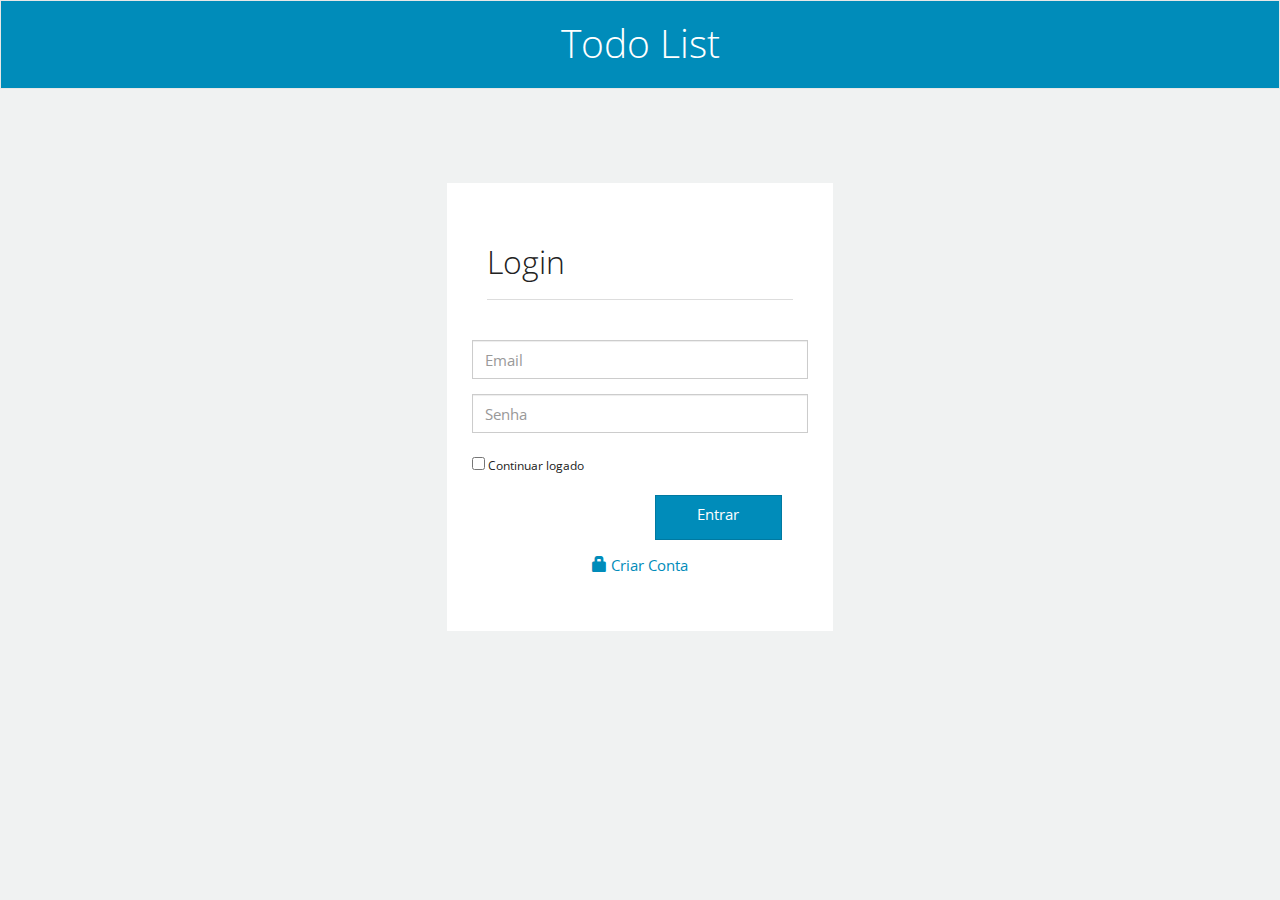
==== commit a6b46058: "services" ====
--- a/index.html
+++ b/index.html
@@ -10,10 +10,8 @@
 	<link href="//maxcdn.bootstrapcdn.com/font-awesome/4.2.0/css/font-awesome.min.css" rel="stylesheet">
 </head>
 <body>
-	<div class="navbar">
-		
-	  		<h1>Todo List </h1>
-		
+	<div class="navbar navbar-inverse">
+	  		<h1>Todo List</h1>
 	</div>
 
 	<div class="panel-body">
--- a/resource/css/style.css
+++ b/resource/css/style.css
@@ -9,9 +9,9 @@
 }
 
 .navbar{
-	background: #fff;
 	border: 1px solid #e7e7e7;
-	padding-bottom: 2%;
+	padding-bottom: 1%;
+	color:#fff;
 }
 h1{
 	text-align: center;
@@ -35,6 +35,8 @@
 }
 #novaTarefa{
 	border-radius: 100%;
+	margin-right: 150px;
+	margin-top: -15px;
 	
 }
 
@@ -49,4 +51,5 @@
 
 .btnList{
 	cursor:pointer;
-}+}
+
